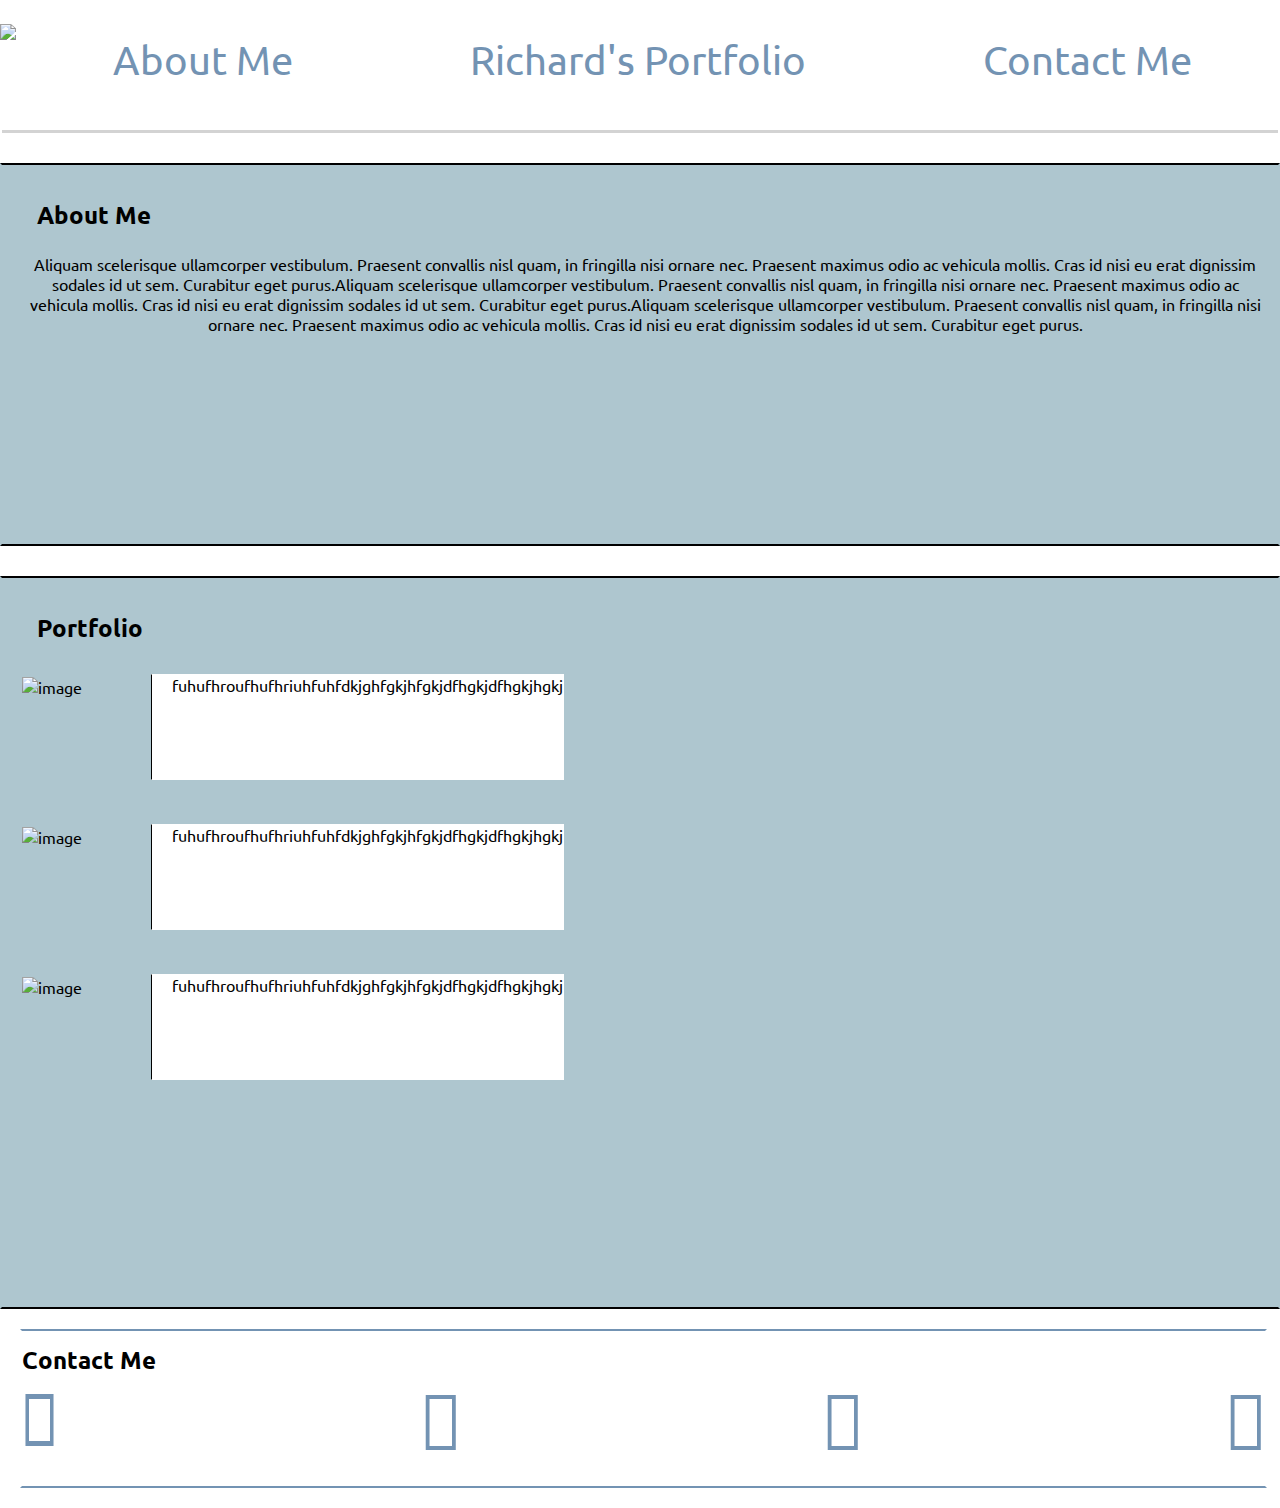
==== Portfolio2.html @ 53eed5e5 "Header changes" ====
<!DOCTYPE html>
<html lang="en">
  <head>
    <meta charset="utf-8">
	<meta name="viewport" content="width=device-width, initial-scale=1.0"> 
	<link rel="stylesheet" href="portfolio2.css" type="text/css">
	<link rel="preconnect" href="https://fonts.googleapis.com">
	<link rel="preconnect" href="https://fonts.gstatic.com" crossorigin>
	<link <link rel="preconnect" href="https://fonts.googleapis.com">
	<link rel="preconnect" href="https://fonts.gstatic.com" crossorigin>
	<link href="https://fonts.googleapis.com/css2?family=Ubuntu:wght@300;400;500;700&display=swap" rel="stylesheet">
	<script src="https://kit.fontawesome.com/2341878589.js" crossorigin="anonymous"></script>
	
    <title>Richard's Portfolio'</title>
  </head>

<body>

  <nav class= "container">
	  	<img src="https://images.pexels.com/photos/5044497/pexels-photo-5044497.jpeg?auto=compress&cs=tinysrgb&dpr=2&h=750&w=1260")>
	 <div class="links">
		  <a href="#about">About Me</a>
		  <a href="#portfolio">Richard's Portfolio</a>
		  <a href="#contact">Contact Me</a>
	  </div>
  </nav>
  
  

	 
<main>
	<div class="aboutme" id="about">
		
	  <h2>About Me</h2>
	  	
	 	<div>
	    	<p>Aliquam scelerisque ullamcorper vestibulum. Praesent convallis nisl quam, in fringilla nisi ornare nec. Praesent maximus odio ac vehicula mollis. Cras id nisi eu erat dignissim sodales id ut sem. Curabitur eget purus.Aliquam scelerisque ullamcorper vestibulum. Praesent convallis nisl quam, in fringilla nisi ornare nec. Praesent maximus odio ac vehicula mollis. Cras id nisi eu erat dignissim sodales id ut sem. Curabitur eget purus.Aliquam scelerisque ullamcorper vestibulum. Praesent convallis nisl quam, in fringilla nisi ornare nec. Praesent maximus odio ac vehicula mollis. Cras id nisi eu erat dignissim sodales id ut sem. Curabitur eget purus.
			</p>
		</div>
	 </div>
	 <div class="portfolio" id="portfolio">
		<h2>Portfolio</h2>
		   <div> 
 			   <img class="one" src=https://image.shutterstock.com/image-vector/ui-image-placeholder-wireframes-apps-260nw-1037719204.jpg alt="image">
			   <p> fuhufhroufhufhriuhfuhfdkjghfgkjhfgkjdfhgkjdfhgkjhgkj</p>
		   </div>   
		   <div> 
 			   <img class="two" src=https://image.shutterstock.com/image-vector/ui-image-placeholder-wireframes-apps-260nw-1037719204.jpg alt="image">
			   <p> fuhufhroufhufhriuhfuhfdkjghfgkjhfgkjdfhgkjdfhgkjhgkj</p>
		   </div>
		   <div> 
 			   <img class="three" src=https://image.shutterstock.com/image-vector/ui-image-placeholder-wireframes-apps-260nw-1037719204.jpg alt="image">
			   <p> fuhufhroufhufhriuhfuhfdkjghfgkjhfgkjdfhgkjdfhgkjhgkj</p>
		   </div>  
	 </div>
	 <div class="contactme" id="contact">
	    <h2>Contact Me</h2>
		  <div>
		     <i class="fa-brands fa-linkedin"></i>
			 <i class="fa-solid fa-envelope"></i>
			 <i class="fa-solid fa-phone"></i>
			 <i class="fa-brands fa-github"></i>
		  </div>
	  </div>
		
</main>
</body>
</html>
---- portfolio2.css ----
* {
    box-sizing: border-box;
	margin: 0;
	padding:0;
	font-family: ubuntu, sans-serif;
}

body {
    margin: 0;
    /*background-image: url("https://images.pexels.com/photos/5044497/pexels-photo-5044497.jpeg?auto=compress&cs=tinysrgb&dpr=2&h=750&w=1260");
    background-color: #cccccc;*/

   }
	
  div.links {
		border-bottom-style: solid;
		border-bottom-color: Lightgrey;
		list-style: none;
		margin: 0 2px;
		padding: 10px;
		display: flex;
		justify-content: space-around;
		  }
		
		
	.links a{
		display:inline;
		justify-content: space-between;
		color: #7393B3;
		line-height:1.5em;
		padding-left: 25px;
		text-decoration:none;
		height:90px;
		font-size: 40px;
		border-bottom-style: hidden;
		
	}
	
	button{
	    background-color: #fff;
	    color: #7393B3;
	    padding: 22px 27px;
	    text-align: center;
	    text-decoration: none;
	    font-size: 29px;
	    height: 11px;
	    width: 20px;
	    margin: 10px;
	    border-radius: 5px;
	}
	
	img{
	    max-height: 20%;
	    max-width: 100%;
		margin-bottom: -23px;
	    
	}
	
	div.aboutme {
	    border: 2px transparent solid;
	    background-color: #53DFD1;
	    border-top-color: black;
	    border-bottom-color: black;
	    background-color: #AEC6CF;
	    padding-bottom: 200px;
	    padding-top: 13px;
	    width: 100%;
	    margin: 30px 46px 10px 0px;
	    padding-top: 21px;
	}
		
	
	
	h2 {
	    padding: 13px 35px;
	}
	

	
	div.aboutme div {
		display:flex;
		justify-content:center;
		text-align:center;
		padding-left:10px;
	}
	
	div.aboutme p {
		margin:10px 10px 10px 10px;
		
		
	}
	
	
	div.portfolio {
	    border: 2px transparent solid;
	    background-color: #53DFD1;
	    border-top-color: black;
	    border-bottom-color: black;
	    background-color: #AEC6CF;
	    padding-bottom: 200px;
	    padding-top: 13px;
	    width: 100%;
	    margin: 30px 46px 10px 0px;
	    padding-top: 21px;
	}
	
	
	div.portfolio div {
		display:flex;
		justify-content:left;
		text-align:center;
		height:150px;
		
	}
	
	div.portfolio p {
	    color: black;
	    border: 1px transparent solid;
	    border-left-color: black;
	    background-color: white;
	    margin: 17px 27px 27px 49px;
	    padding-left: 20px;
	    display: inline;
	    padding-bottom: 14px;
		
	}
	
	img.one{
		margin: 20px 20px 20px 20px;
	}
	img.two{
		margin: 20px 20px 20px 20px;
	}
	img.three{
		margin: 20px 20px 20px 20px;
	}
	
	div.contactme {
		border:2px transparent solid;
		background-color:white;
		border-top-color:#7393B3;
		border-bottom-color:#7393B3;
		background-color:transparent;
		margin:20px;
		margin-right:1%;
		padding-bottom:20px;
		padding-top:13px;
	}
	
	
	
	
	div.contactme a {
		background-color:white;
		width:350px;
		text-decoration:none;
		display:inline;
		justify-content: space-between;
		color: #7393B3;
		line-height:1.5em;
		padding-left: 25px;
		text-decoration:none;
		height:90px;
		font-size: 40px;
		border-bottom-style: hidden;
	}
	
	.contactme h2{
		padding:0px;
	}
	
	.fa-linkedin:before {
	    content: "\f08c";
	 	color: #7393B3;
	    max-height:30px;
		font-size:70px;
	}
	
	
	.contactme div{
		display:flex;
		justify-content:space-between;
		
	}
	
	.fa-envelope:before {
	    content: "\f0e0";
		color: #7393B3;
		font-size: 75px;
	}

	.fa-phone:before {
	    content: "\f095";
		color: #7393B3;
		font-size:75px;
	}
	
	.fa-github:before {
	    content: "\f09b";
		color: #7393B3;
		font-size:75px;
	}
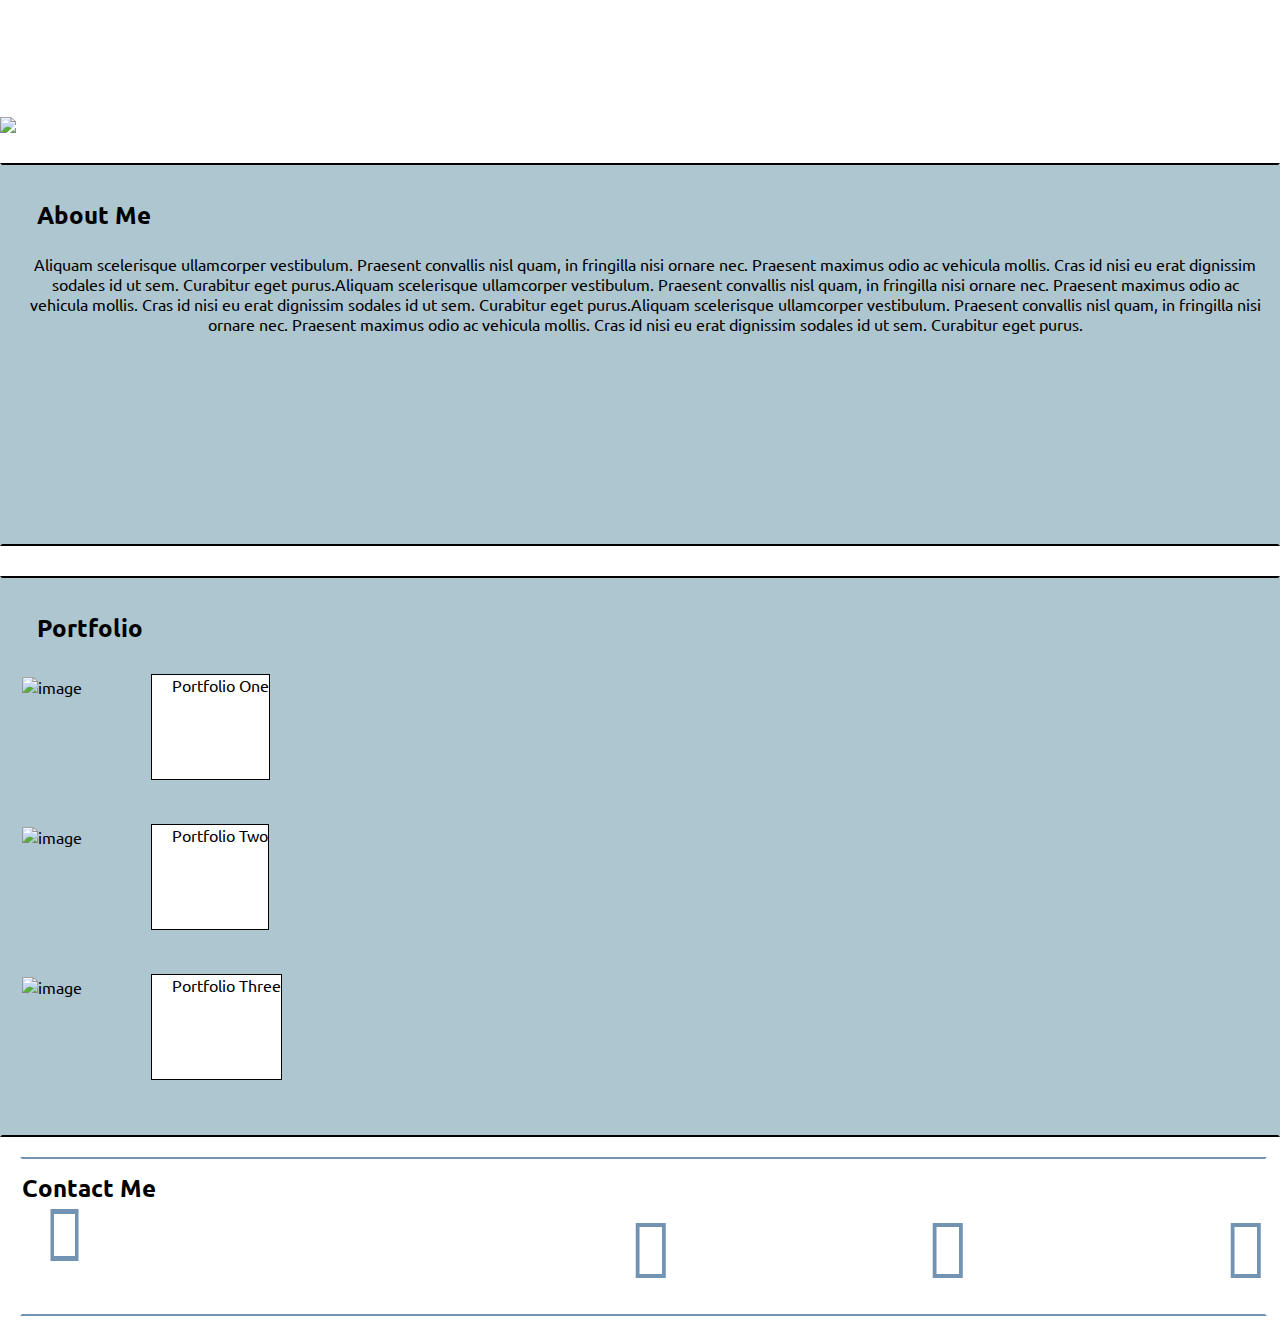
==== commit bd96d21d: "Latest Changes" ====
--- a/Portfolio2.html
+++ b/Portfolio2.html
@@ -31,38 +31,41 @@
 <main>
 	<div class="aboutme" id="about">
 		
-	  <h2>About Me</h2>
+	   <h2>About Me</h2>
 	  	
-	 	<div>
-	    	<p>Aliquam scelerisque ullamcorper vestibulum. Praesent convallis nisl quam, in fringilla nisi ornare nec. Praesent maximus odio ac vehicula mollis. Cras id nisi eu erat dignissim sodales id ut sem. Curabitur eget purus.Aliquam scelerisque ullamcorper vestibulum. Praesent convallis nisl quam, in fringilla nisi ornare nec. Praesent maximus odio ac vehicula mollis. Cras id nisi eu erat dignissim sodales id ut sem. Curabitur eget purus.Aliquam scelerisque ullamcorper vestibulum. Praesent convallis nisl quam, in fringilla nisi ornare nec. Praesent maximus odio ac vehicula mollis. Cras id nisi eu erat dignissim sodales id ut sem. Curabitur eget purus.
-			</p>
-		</div>
+	 	  <div>
+	    	 <p>Aliquam scelerisque ullamcorper vestibulum. Praesent convallis nisl quam, in fringilla nisi ornare nec. Praesent maximus odio ac vehicula mollis. Cras id nisi eu erat dignissim sodales id ut sem. Curabitur eget purus.Aliquam scelerisque ullamcorper vestibulum. Praesent convallis nisl quam, in fringilla nisi ornare nec. Praesent maximus odio ac vehicula mollis. Cras id nisi eu erat dignissim sodales id ut sem. Curabitur eget purus.Aliquam scelerisque ullamcorper vestibulum. Praesent convallis nisl quam, in fringilla nisi ornare nec. Praesent maximus odio ac vehicula mollis. Cras id nisi eu erat dignissim sodales id ut sem. Curabitur eget purus.
+			 </p>
+		 </div>
 	 </div>
 	 <div class="portfolio" id="portfolio">
 		<h2>Portfolio</h2>
 		   <div> 
  			   <img class="one" src=https://image.shutterstock.com/image-vector/ui-image-placeholder-wireframes-apps-260nw-1037719204.jpg alt="image">
-			   <p> fuhufhroufhufhriuhfuhfdkjghfgkjhfgkjdfhgkjdfhgkjhgkj</p>
+			   <p> Portfolio One</p>
 		   </div>   
 		   <div> 
  			   <img class="two" src=https://image.shutterstock.com/image-vector/ui-image-placeholder-wireframes-apps-260nw-1037719204.jpg alt="image">
-			   <p> fuhufhroufhufhriuhfuhfdkjghfgkjhfgkjdfhgkjdfhgkjhgkj</p>
+			   <p> Portfolio Two</p>
 		   </div>
 		   <div> 
  			   <img class="three" src=https://image.shutterstock.com/image-vector/ui-image-placeholder-wireframes-apps-260nw-1037719204.jpg alt="image">
-			   <p> fuhufhroufhufhriuhfuhfdkjghfgkjhfgkjdfhgkjdfhgkjhgkj</p>
+			   <p> Portfolio Three</p>
 		   </div>  
-	 </div>
+		   </div>
+ </main>
+ 
+ <footer>
 	 <div class="contactme" id="contact">
 	    <h2>Contact Me</h2>
 		  <div>
-		     <i class="fa-brands fa-linkedin"></i>
+		     <a href="www.linkedin.com/in/richardmeaduk"><i class="fa-brands 			 fa-linkedin"></i></a>
 			 <i class="fa-solid fa-envelope"></i>
 			 <i class="fa-solid fa-phone"></i>
 			 <i class="fa-brands fa-github"></i>
 		  </div>
 	  </div>
-		
-</main>
+</footer>
+	
 </body>
 </html>
--- a/portfolio2.css
+++ b/portfolio2.css
@@ -19,9 +19,12 @@
 		margin: 0 2px;
 		padding: 10px;
 		display: flex;
-		justify-content: space-around;
-		  }
-		
+		justify-content: space-evenly;
+		transform: translate(0%, -1132%);
+		width:100%;
+		
+		
+	 }
 		
 	.links a{
 		display:inline;
@@ -34,6 +37,15 @@
 		font-size: 40px;
 		border-bottom-style: hidden;
 		
+	}
+	
+	.links a:hover{
+		border:2px #0096FF solid;
+		border-radius:5px;
+	}
+	
+	.container {
+		padding-bottom:0px;
 	}
 	
 	button{
@@ -52,7 +64,7 @@
 	img{
 	    max-height: 20%;
 	    max-width: 100%;
-		margin-bottom: -23px;
+		margin-bottom:-116px;
 	    
 	}
 	
@@ -97,7 +109,7 @@
 	    border-top-color: black;
 	    border-bottom-color: black;
 	    background-color: #AEC6CF;
-	    padding-bottom: 200px;
+	    padding-bottom: 28px;
 	    padding-top: 13px;
 	    width: 100%;
 	    margin: 30px 46px 10px 0px;
@@ -115,7 +127,7 @@
 	
 	div.portfolio p {
 	    color: black;
-	    border: 1px transparent solid;
+	    border: 1px black solid;
 	    border-left-color: black;
 	    background-color: white;
 	    margin: 17px 27px 27px 49px;
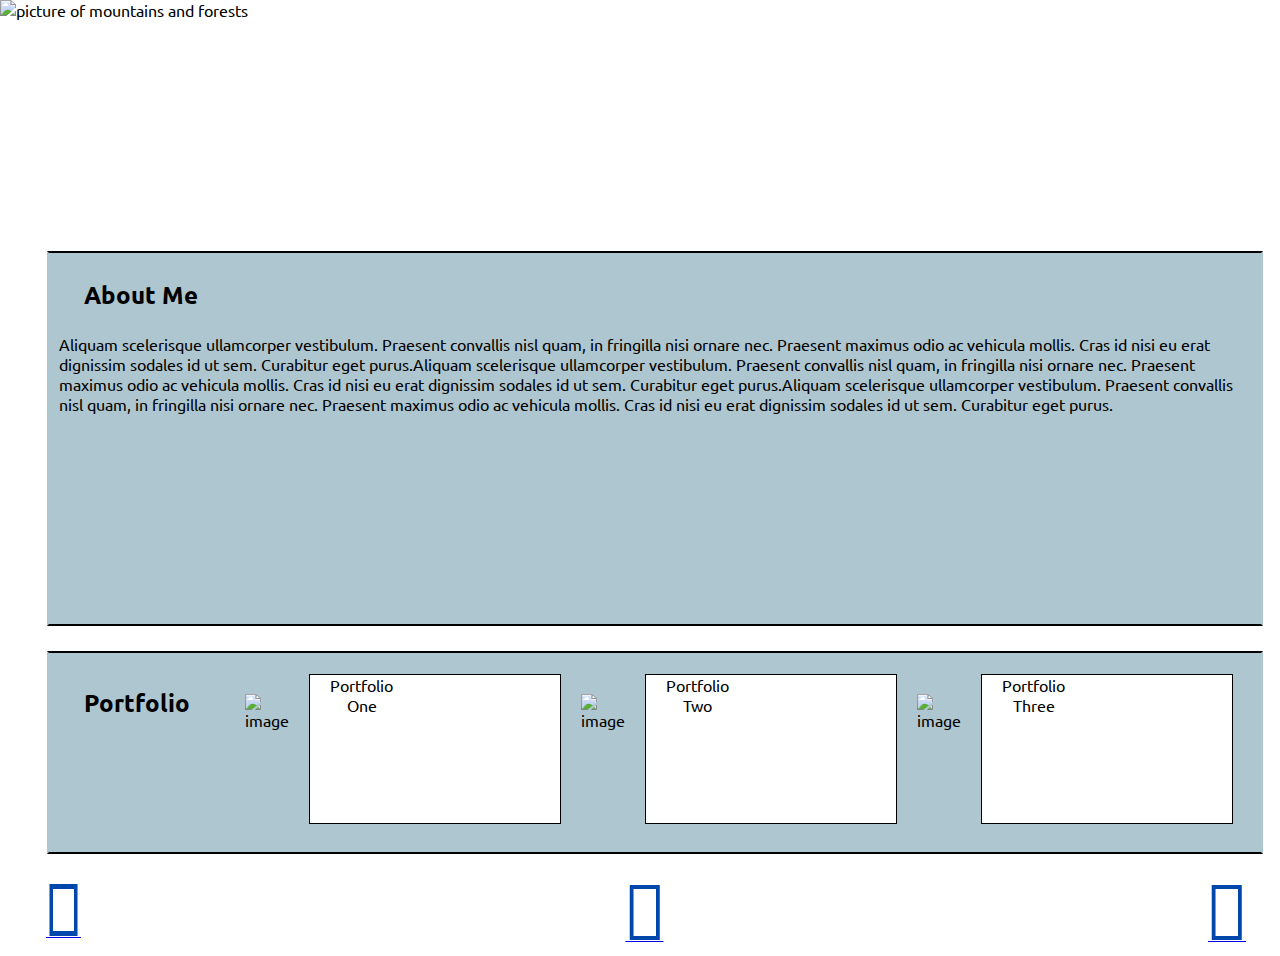
==== commit ac66f21b: "Sebs changes so far" ====
--- a/Portfolio2.html
+++ b/Portfolio2.html
@@ -15,34 +15,29 @@
   </head>
 
 <body>
-
-  <nav class= "container">
-	  	<img src="https://images.pexels.com/photos/5044497/pexels-photo-5044497.jpeg?auto=compress&cs=tinysrgb&dpr=2&h=750&w=1260")>
-	 <div class="links">
-		  <a href="#about">About Me</a>
-		  <a href="#portfolio">Richard's Portfolio</a>
-		  <a href="#contact">Contact Me</a>
-	  </div>
-  </nav>
+	<img src="https://images.pexels.com/photos/5044497/pexels-photo-5044497.jpeg?auto=compress&cs=tinysrgb&dpr=2&h=750&w=1260" alt="picture of mountains and forests">
+  	<nav class= "container">
+		<div class="links">
+    		<a href="#about">About Me</a>
+    		<a href="#portfolio">Richard's Portfolio</a>
+			<a href="#contact">Contact Me</a>
+		</div>
+    </nav>
   
   
 
 	 
 <main>
 	<div class="aboutme" id="about">
-		
-	   <h2>About Me</h2>
-	  	
-	 	  <div>
-	    	 <p>Aliquam scelerisque ullamcorper vestibulum. Praesent convallis nisl quam, in fringilla nisi ornare nec. Praesent maximus odio ac vehicula mollis. Cras id nisi eu erat dignissim sodales id ut sem. Curabitur eget purus.Aliquam scelerisque ullamcorper vestibulum. Praesent convallis nisl quam, in fringilla nisi ornare nec. Praesent maximus odio ac vehicula mollis. Cras id nisi eu erat dignissim sodales id ut sem. Curabitur eget purus.Aliquam scelerisque ullamcorper vestibulum. Praesent convallis nisl quam, in fringilla nisi ornare nec. Praesent maximus odio ac vehicula mollis. Cras id nisi eu erat dignissim sodales id ut sem. Curabitur eget purus.
-			 </p>
-		 </div>
-	 </div>
+		<h2>About Me</h2>
+	    <p>Aliquam scelerisque ullamcorper vestibulum. Praesent convallis nisl quam, in fringilla nisi ornare nec. Praesent maximus odio ac vehicula mollis. Cras id nisi eu erat dignissim sodales id ut sem. Curabitur eget purus.Aliquam scelerisque ullamcorper vestibulum. Praesent convallis nisl quam, in fringilla nisi ornare nec. Praesent maximus odio ac vehicula mollis. Cras id nisi eu erat dignissim sodales id ut sem. Curabitur eget purus.Aliquam scelerisque ullamcorper vestibulum. Praesent convallis nisl quam, in fringilla nisi ornare nec. Praesent maximus odio ac vehicula mollis. Cras id nisi eu erat dignissim sodales id ut sem. Curabitur eget purus.
+		</p>
+	</div>
 	 <div class="portfolio" id="portfolio">
-		<h2>Portfolio</h2>
-		   <div> 
- 			   <img class="one" src=https://image.shutterstock.com/image-vector/ui-image-placeholder-wireframes-apps-260nw-1037719204.jpg alt="image">
-			   <p> Portfolio One</p>
+	 	<h2>Portfolio</h2>
+			<div> 
+ 				<img class="one" src=https://image.shutterstock.com/image-vector/ui-image-placeholder-wireframes-apps-260nw-1037719204.jpg alt="image">
+			    <p> Portfolio One</p>
 		   </div>   
 		   <div> 
  			   <img class="two" src=https://image.shutterstock.com/image-vector/ui-image-placeholder-wireframes-apps-260nw-1037719204.jpg alt="image">
@@ -53,18 +48,15 @@
 			   <p> Portfolio Three</p>
 		   </div>  
 		   </div>
- </main>
+</main>
  
- <footer>
-	 <div class="contactme" id="contact">
-	    <h2>Contact Me</h2>
-		  <div>
-		     <a href="www.linkedin.com/in/richardmeaduk"><i class="fa-brands 			 fa-linkedin"></i></a>
-			 <i class="fa-solid fa-envelope"></i>
-			 <i class="fa-solid fa-phone"></i>
-			 <i class="fa-brands fa-github"></i>
-		  </div>
-	  </div>
+<footer class="contactme" id="contact">
+	<div>
+		<a href="https:www.linkedin.com/in/richardmeaduk"><i class="fa-brands fa-linkedin"></i></a>
+		<a href="mailto:richard.mead@hotmail.co.uk"><i class="fa-solid fa-envelope"></i></a>
+		<a href="https://github.com/Mead-y"><i class="fa-brands fa-github"></i></a>
+	</div>
+		
 </footer>
 	
 </body>
--- a/portfolio2.css
+++ b/portfolio2.css
@@ -1,52 +1,47 @@
 * {
     box-sizing: border-box;
 	margin: 0;
-	padding:0;
 	font-family: ubuntu, sans-serif;
 }
 
 body {
-    margin: 0;
+    margin:0px;
     /*background-image: url("https://images.pexels.com/photos/5044497/pexels-photo-5044497.jpeg?auto=compress&cs=tinysrgb&dpr=2&h=750&w=1260");
     background-color: #cccccc;*/
 
    }
 	
   div.links {
+	    background-color:transparent;
 		border-bottom-style: solid;
 		border-bottom-color: Lightgrey;
-		list-style: none;
-		margin: 0 2px;
 		padding: 10px;
 		display: flex;
 		justify-content: space-evenly;
 		transform: translate(0%, -1132%);
-		width:100%;
+		
+	
 		
 		
 	 }
 		
 	.links a{
 		display:inline;
-		justify-content: space-between;
 		color: #7393B3;
 		line-height:1.5em;
 		padding-left: 25px;
 		text-decoration:none;
 		height:90px;
 		font-size: 40px;
-		border-bottom-style: hidden;
+		
 		
 	}
 	
 	.links a:hover{
-		border:2px #0096FF solid;
-		border-radius:5px;
-	}
-	
-	.container {
-		padding-bottom:0px;
-	}
+		color:#0047AB;
+		
+	}
+	
 	
 	button{
 	    background-color: #fff;
@@ -61,11 +56,9 @@
 	    border-radius: 5px;
 	}
 	
-	img{
-	    max-height: 20%;
-	    max-width: 100%;
-		margin-bottom:-116px;
-	    
+	img {
+		max-height: 20%;
+		margin-bottom: -208px;
 	}
 	
 	div.aboutme {
@@ -76,9 +69,8 @@
 	    background-color: #AEC6CF;
 	    padding-bottom: 200px;
 	    padding-top: 13px;
-	    width: 100%;
-	    margin: 30px 46px 10px 0px;
-	    padding-top: 21px;
+	    width: 95%;
+		margin: 118px 49px 12px 47px;
 	}
 		
 	
@@ -94,6 +86,7 @@
 		justify-content:center;
 		text-align:center;
 		padding-left:10px;
+		
 	}
 	
 	div.aboutme p {
@@ -104,16 +97,19 @@
 	
 	
 	div.portfolio {
+	    display: flex;
 	    border: 2px transparent solid;
+		padding-right: 167px;
 	    background-color: #53DFD1;
 	    border-top-color: black;
 	    border-bottom-color: black;
 	    background-color: #AEC6CF;
 	    padding-bottom: 28px;
 	    padding-top: 13px;
-	    width: 100%;
-	    margin: 30px 46px 10px 0px;
+	    width: 95%;
+	    margin: 25px 49px 12px 47px;
 	    padding-top: 21px;
+	    place-content: space-between;
 	}
 	
 	
@@ -125,12 +121,13 @@
 		
 	}
 	
+	
 	div.portfolio p {
 	    color: black;
 	    border: 1px black solid;
 	    border-left-color: black;
 	    background-color: white;
-	    margin: 17px 27px 27px 49px;
+	    padding-right: 167px;
 	    padding-left: 20px;
 	    display: inline;
 	    padding-bottom: 14px;
@@ -139,12 +136,16 @@
 	
 	img.one{
 		margin: 20px 20px 20px 20px;
+		max-height:100px;
+		
 	}
 	img.two{
 		margin: 20px 20px 20px 20px;
+		max-height:100px;
 	}
 	img.three{
 		margin: 20px 20px 20px 20px;
+		max-height:100px;
 	}
 	
 	div.contactme {
@@ -164,7 +165,6 @@
 	
 	div.contactme a {
 		background-color:white;
-		width:350px;
 		text-decoration:none;
 		display:inline;
 		justify-content: space-between;
@@ -179,14 +179,18 @@
 	
 	.contactme h2{
 		padding:0px;
+		
 	}
 	
 	.fa-linkedin:before {
 	    content: "\f08c";
-	 	color: #7393B3;
+	 	color:#0047AB;
 	    max-height:30px;
 		font-size:70px;
-	}
+		padding-left: 46px;
+	}
+	
+	
 	
 	
 	.contactme div{
@@ -197,18 +201,21 @@
 	
 	.fa-envelope:before {
 	    content: "\f0e0";
-		color: #7393B3;
+		color: #0047AB;
 		font-size: 75px;
 	}
 
-	.fa-phone:before {
-	    content: "\f095";
-		color: #7393B3;
-		font-size:75px;
-	}
 	
 	.fa-github:before {
 	    content: "\f09b";
-		color: #7393B3;
+		color: #0047AB;
 		font-size:75px;
+		padding-right: 34px;
+	}
+	
+	@media screen and (max-width:500px) {
+	img {
+	width:50%;
+	resize:50%;
+	
 	}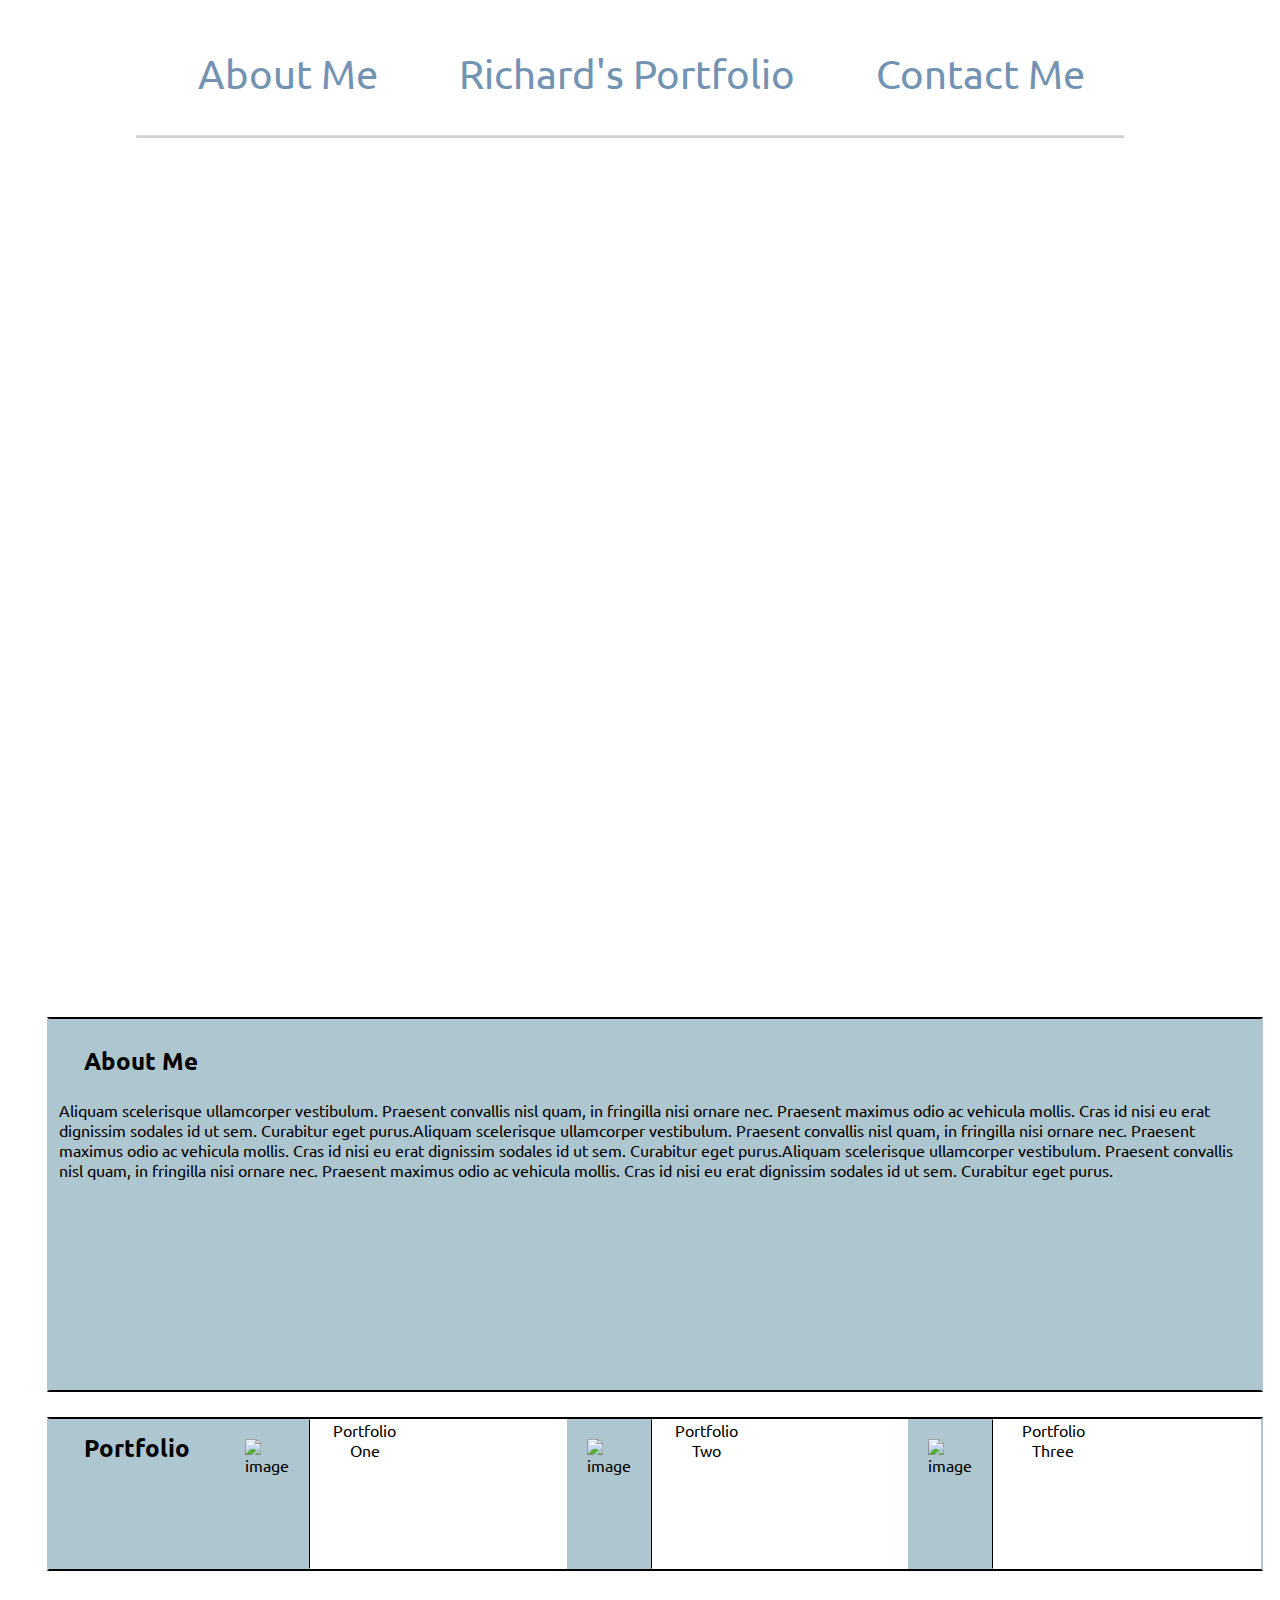
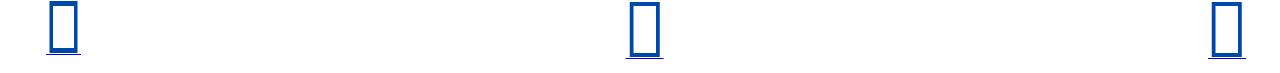
==== commit 553b35f3: "sebs final changes" ====
--- a/Portfolio2.html
+++ b/Portfolio2.html
@@ -15,14 +15,16 @@
   </head>
 
 <body>
-	<img src="https://images.pexels.com/photos/5044497/pexels-photo-5044497.jpeg?auto=compress&cs=tinysrgb&dpr=2&h=750&w=1260" alt="picture of mountains and forests">
-  	<nav class= "container">
+	<!--<img src="https://images.pexels.com/photos/5044497/pexels-photo-5044497.jpeg?auto=compress&cs=tinysrgb&dpr=2&h=750&w=1260" alt="picture of mountains and forests"><-->
+  <header>
+  	 <nav class= "container">
 		<div class="links">
     		<a href="#about">About Me</a>
     		<a href="#portfolio">Richard's Portfolio</a>
 			<a href="#contact">Contact Me</a>
 		</div>
     </nav>
+  </header>
   
   
 
--- a/portfolio2.css
+++ b/portfolio2.css
@@ -17,8 +17,8 @@
 		border-bottom-color: Lightgrey;
 		padding: 10px;
 		display: flex;
-		justify-content: space-evenly;
-		transform: translate(0%, -1132%);
+		transform: translate(-1%, -591%);
+		
 		
 	
 		
@@ -29,7 +29,7 @@
 		display:inline;
 		color: #7393B3;
 		line-height:1.5em;
-		padding-left: 25px;
+		padding: 9px 29px 24px 52px;
 		text-decoration:none;
 		height:90px;
 		font-size: 40px;
@@ -56,21 +56,29 @@
 	    border-radius: 5px;
 	}
 	
-	img {
+	/*img {
 		max-height: 20%;
 		margin-bottom: -208px;
+	}*/
+		
+	nav.container {
+	    background-image: url("https://images.pexels.com/photos/5044497/pexels-photo-5044497.jpeg?auto=compress&cs=tinysrgb&dpr=2&h=750&w=1260");
+		display: flex;
+		padding-top: 693px;
+		padding-bottom: 188px;
+		justify-content:space-evenly;
 	}
+	
 	
 	div.aboutme {
 	    border: 2px transparent solid;
-	    background-color: #53DFD1;
 	    border-top-color: black;
 	    border-bottom-color: black;
 	    background-color: #AEC6CF;
 	    padding-bottom: 200px;
 	    padding-top: 13px;
 	    width: 95%;
-		margin: 118px 49px 12px 47px;
+		margin: 23px 49px 12px 47px;
 	}
 		
 	
@@ -82,15 +90,13 @@
 
 	
 	div.aboutme div {
-		display:flex;
-		justify-content:center;
 		text-align:center;
 		padding-left:10px;
 		
 	}
 	
 	div.aboutme p {
-		margin:10px 10px 10px 10px;
+		margin:10px;
 		
 		
 	}
@@ -99,17 +105,14 @@
 	div.portfolio {
 	    display: flex;
 	    border: 2px transparent solid;
-		padding-right: 167px;
+		padding-top: 21px 167px 28px 0;
 	    background-color: #53DFD1;
 	    border-top-color: black;
 	    border-bottom-color: black;
 	    background-color: #AEC6CF;
-	    padding-bottom: 28px;
-	    padding-top: 13px;
 	    width: 95%;
 	    margin: 25px 49px 12px 47px;
-	    padding-top: 21px;
-	    place-content: space-between;
+	    justify-content: space-between;
 	}
 	
 	
@@ -123,13 +126,11 @@
 	
 	
 	div.portfolio p {
-	    color: black;
-	    border: 1px black solid;
+	    border: 1px transparent solid;
 	    border-left-color: black;
 	    background-color: white;
 	    padding-right: 167px;
 	    padding-left: 20px;
-	    display: inline;
 	    padding-bottom: 14px;
 		
 	}
@@ -147,36 +148,7 @@
 		margin: 20px 20px 20px 20px;
 		max-height:100px;
 	}
-	
-	div.contactme {
-		border:2px transparent solid;
-		background-color:white;
-		border-top-color:#7393B3;
-		border-bottom-color:#7393B3;
-		background-color:transparent;
-		margin:20px;
-		margin-right:1%;
-		padding-bottom:20px;
-		padding-top:13px;
-	}
-	
-	
-	
-	
-	div.contactme a {
-		background-color:white;
-		text-decoration:none;
-		display:inline;
-		justify-content: space-between;
-		color: #7393B3;
-		line-height:1.5em;
-		padding-left: 25px;
-		text-decoration:none;
-		height:90px;
-		font-size: 40px;
-		border-bottom-style: hidden;
-	}
-	
+
 	.contactme h2{
 		padding:0px;
 		
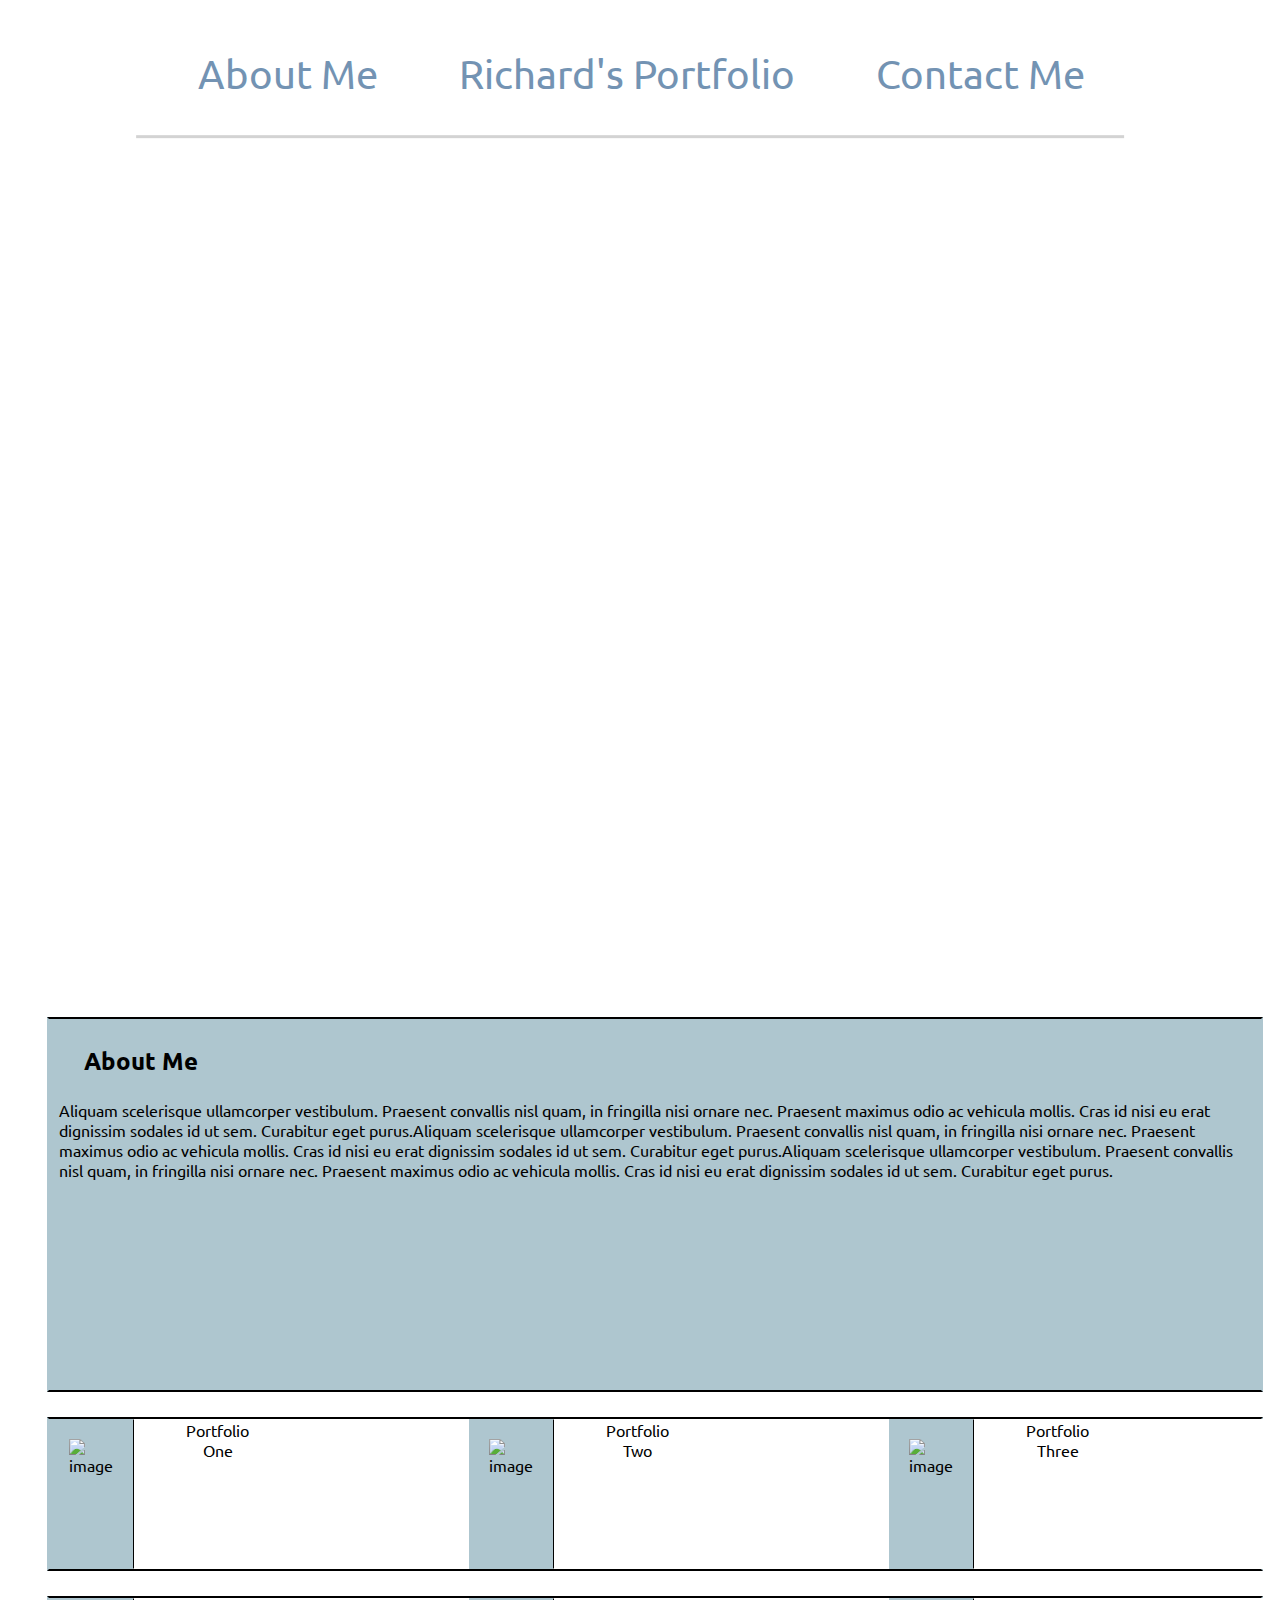
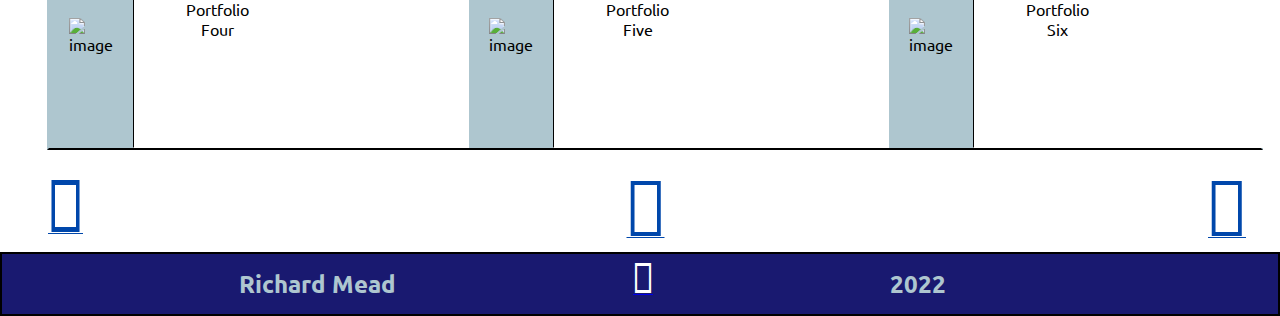
==== commit da4b06a1: "Sebs changes" ====
--- a/Portfolio2.html
+++ b/Portfolio2.html
@@ -36,30 +36,54 @@
 		</p>
 	</div>
 	 <div class="portfolio" id="portfolio">
-	 	<h2>Portfolio</h2>
-			<div> 
- 				<img class="one" src=https://image.shutterstock.com/image-vector/ui-image-placeholder-wireframes-apps-260nw-1037719204.jpg alt="image">
-			    <p> Portfolio One</p>
-		   </div>   
-		   <div> 
- 			   <img class="two" src=https://image.shutterstock.com/image-vector/ui-image-placeholder-wireframes-apps-260nw-1037719204.jpg alt="image">
-			   <p> Portfolio Two</p>
-		   </div>
-		   <div> 
- 			   <img class="three" src=https://image.shutterstock.com/image-vector/ui-image-placeholder-wireframes-apps-260nw-1037719204.jpg alt="image">
-			   <p> Portfolio Three</p>
-		   </div>  
-		   </div>
+		 <div> 
+ 		 	<img class="one" src=https://image.shutterstock.com/image-vector/ui-image-placeholder-wireframes-apps-260nw-1037719204.jpg alt="image">
+			<p> Portfolio One</p>
+		 </div>   
+		 <div> 
+ 	     	<img class="one" src=https://image.shutterstock.com/image-vector/ui-image-placeholder-wireframes-apps-260nw-1037719204.jpg alt="image">
+			<p> Portfolio Two</p>
+		 </div>
+		 <div> 
+ 		 	<img class="one" src=https://image.shutterstock.com/image-vector/ui-image-placeholder-wireframes-apps-260nw-1037719204.jpg alt="image">
+			<p> Portfolio Three</p>
+		 </div>  
+		 </div>
+	 <div class="portfolio">
+	 	<div> 
+ 			<img class="one" src=https://image.shutterstock.com/image-vector/ui-image-placeholder-wireframes-apps-260nw-1037719204.jpg alt="image">
+			<p> Portfolio Four</p>
+		</div>   
+		<div> 
+ 			<img class="one" src=https://image.shutterstock.com/image-vector/ui-image-placeholder-wireframes-apps-260nw-1037719204.jpg alt="image">
+			<p> Portfolio Five</p>
+		 </div>
+		 <div> 
+ 	     	<img class="one" src=https://image.shutterstock.com/image-vector/ui-image-placeholder-wireframes-apps-260nw-1037719204.jpg alt="image">
+			<p> Portfolio Six</p>
+		  </div>  
+		  </div>
 </main>
  
-<footer class="contactme" id="contact">
-	<div>
+<div class="contactme" id="contact">
+	<div class="logos">
 		<a href="https:www.linkedin.com/in/richardmeaduk"><i class="fa-brands fa-linkedin"></i></a>
 		<a href="mailto:richard.mead@hotmail.co.uk"><i class="fa-solid fa-envelope"></i></a>
 		<a href="https://github.com/Mead-y"><i class="fa-brands fa-github"></i></a>
 	</div>
-		
-</footer>
+</div>
+
+<footer>
+	<div>
+		<h2>Richard Mead</h2>
+	</div>
+	<div>
+		<a href="#top"><i class="fa-solid fa-angle-up"></i></a>
+    </div>
+	<div class="year">
+		<h2>2022</h2>
+	</div>
+	</div>
 	
 </body>
 </html>
--- a/portfolio2.css
+++ b/portfolio2.css
@@ -103,9 +103,9 @@
 	
 	
 	div.portfolio {
-	    display: flex;
+	    display: grid;
+		grid-template-columns:1fr 1fr 1fr;
 	    border: 2px transparent solid;
-		padding-top: 21px 167px 28px 0;
 	    background-color: #53DFD1;
 	    border-top-color: black;
 	    border-bottom-color: black;
@@ -129,23 +129,11 @@
 	    border: 1px transparent solid;
 	    border-left-color: black;
 	    background-color: white;
-	    padding-right: 167px;
-	    padding-left: 20px;
-	    padding-bottom: 14px;
-		
+	    padding: 0 219px 14px 52px;
 	}
 	
 	img.one{
-		margin: 20px 20px 20px 20px;
-		max-height:100px;
-		
-	}
-	img.two{
-		margin: 20px 20px 20px 20px;
-		max-height:100px;
-	}
-	img.three{
-		margin: 20px 20px 20px 20px;
+		margin: 20px;
 		max-height:100px;
 	}
 
@@ -153,17 +141,6 @@
 		padding:0px;
 		
 	}
-	
-	.fa-linkedin:before {
-	    content: "\f08c";
-	 	color:#0047AB;
-	    max-height:30px;
-		font-size:70px;
-		padding-left: 46px;
-	}
-	
-	
-	
 	
 	.contactme div{
 		display:flex;
@@ -171,19 +148,54 @@
 		
 	}
 	
+	
+	.logos a{
+		color:#0047AB;
+		
+	}
+	
+	.fa-linkedin:before {
+	    content: "\f08c";
+	    max-height:30px;
+		font-size:70px;
+	}
+	
 	.fa-envelope:before {
 	    content: "\f0e0";
-		color: #0047AB;
 		font-size: 75px;
 	}
 
-	
 	.fa-github:before {
 	    content: "\f09b";
-		color: #0047AB;
 		font-size:75px;
 		padding-right: 34px;
 	}
+	
+    footer {
+		display:flex;
+		border:2px black solid;
+		background-color:#191970;
+		justify-content:space-evenly;
+		padding-right:95px;
+		
+	}
+	
+	div.logos {
+       padding: 0px 0px 0px 48px;
+	}
+	
+	footer h2{
+		color:#AEC6CF;
+		padding: 14px 43px;
+	}
+	
+	.fa-angle-up:before {
+	    content: "\f106";
+		color:white;
+		font-size: 40px;
+	}
+
+	
 	
 	@media screen and (max-width:500px) {
 	img {
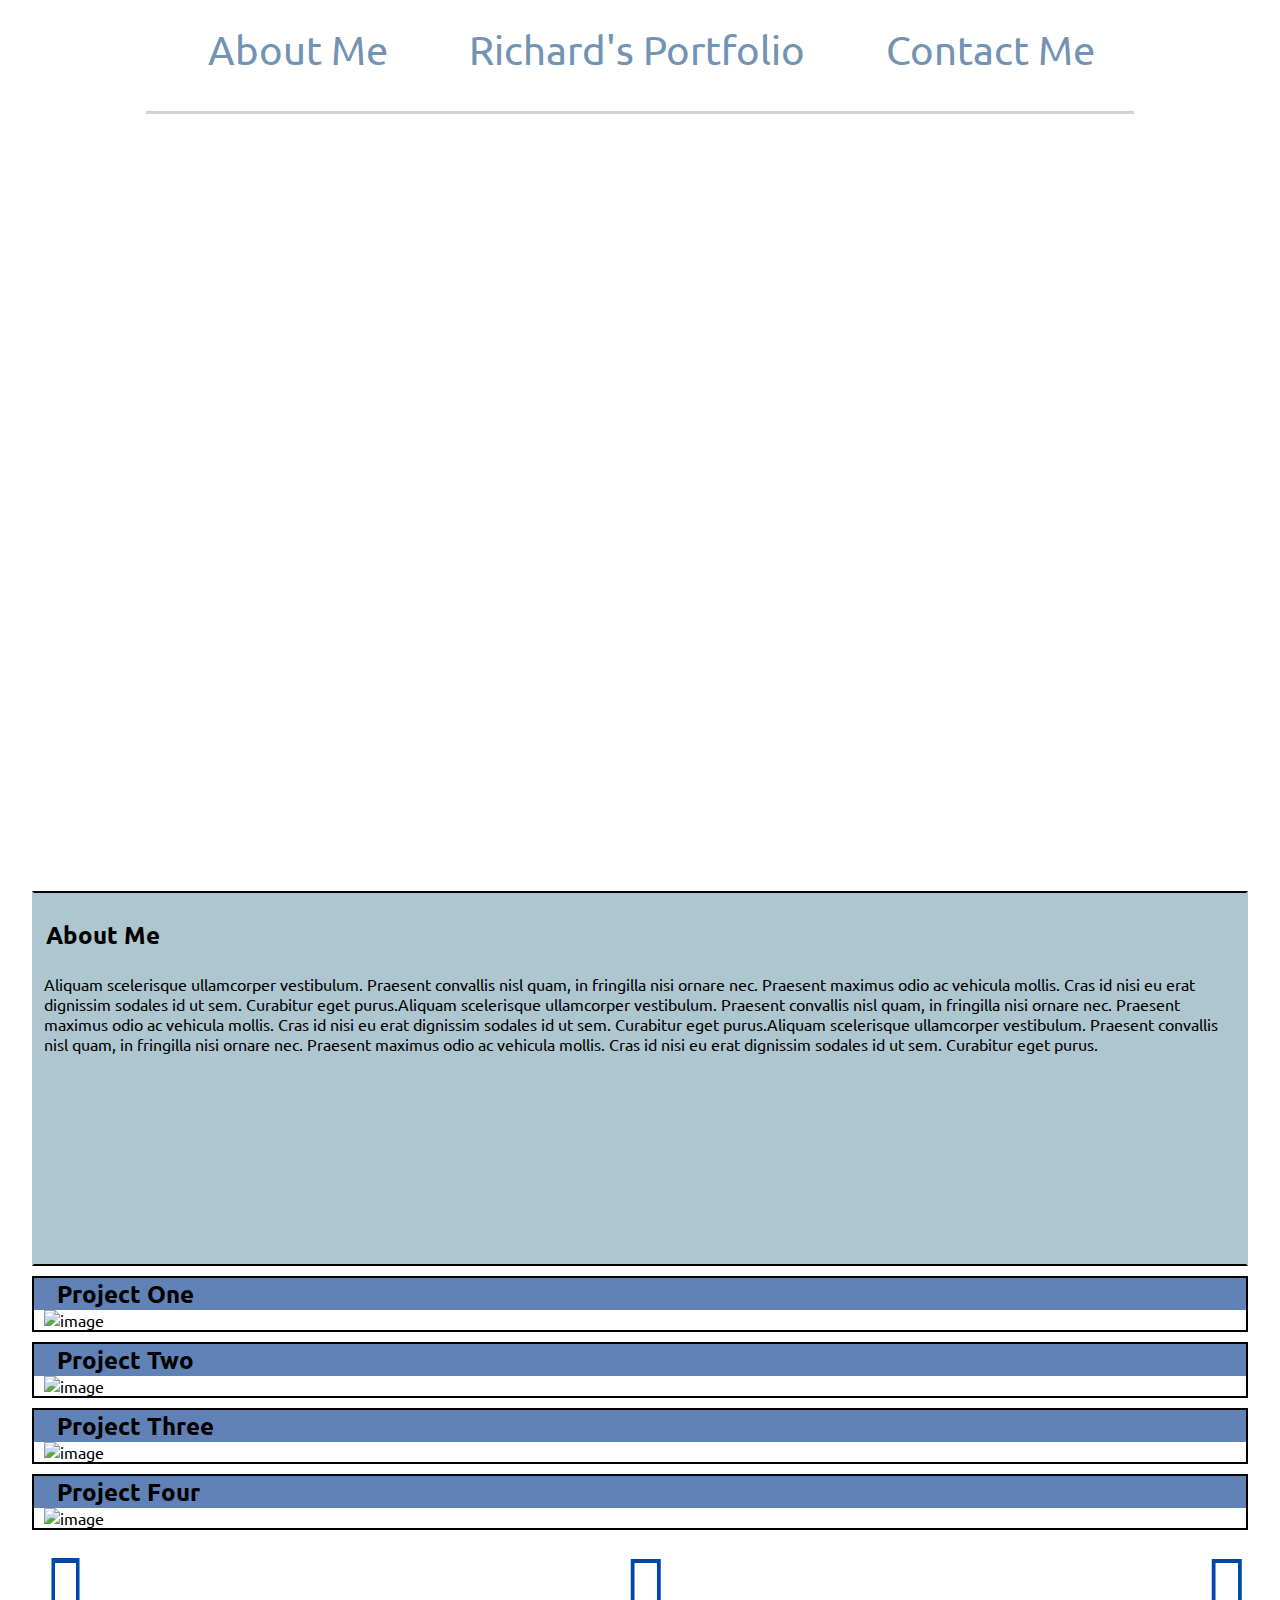
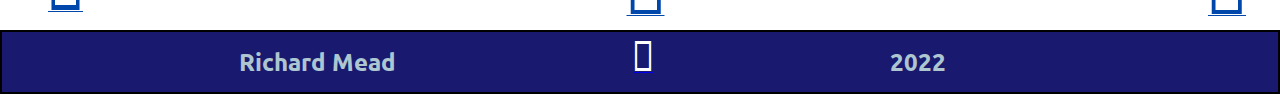
==== commit 693b11f2: "changes and responsiveness" ====
--- a/Portfolio2.html
+++ b/Portfolio2.html
@@ -15,7 +15,6 @@
   </head>
 
 <body>
-	<!--<img src="https://images.pexels.com/photos/5044497/pexels-photo-5044497.jpeg?auto=compress&cs=tinysrgb&dpr=2&h=750&w=1260" alt="picture of mountains and forests"><-->
   <header>
   	 <nav class= "container">
 		<div class="links">
@@ -35,36 +34,40 @@
 	    <p>Aliquam scelerisque ullamcorper vestibulum. Praesent convallis nisl quam, in fringilla nisi ornare nec. Praesent maximus odio ac vehicula mollis. Cras id nisi eu erat dignissim sodales id ut sem. Curabitur eget purus.Aliquam scelerisque ullamcorper vestibulum. Praesent convallis nisl quam, in fringilla nisi ornare nec. Praesent maximus odio ac vehicula mollis. Cras id nisi eu erat dignissim sodales id ut sem. Curabitur eget purus.Aliquam scelerisque ullamcorper vestibulum. Praesent convallis nisl quam, in fringilla nisi ornare nec. Praesent maximus odio ac vehicula mollis. Cras id nisi eu erat dignissim sodales id ut sem. Curabitur eget purus.
 		</p>
 	</div>
-	 <div class="portfolio" id="portfolio">
-		 <div> 
- 		 	<img class="one" src=https://image.shutterstock.com/image-vector/ui-image-placeholder-wireframes-apps-260nw-1037719204.jpg alt="image">
-			<p> Portfolio One</p>
-		 </div>   
-		 <div> 
- 	     	<img class="one" src=https://image.shutterstock.com/image-vector/ui-image-placeholder-wireframes-apps-260nw-1037719204.jpg alt="image">
-			<p> Portfolio Two</p>
-		 </div>
-		 <div> 
- 		 	<img class="one" src=https://image.shutterstock.com/image-vector/ui-image-placeholder-wireframes-apps-260nw-1037719204.jpg alt="image">
-			<p> Portfolio Three</p>
-		 </div>  
-		 </div>
-	 <div class="portfolio">
-	 	<div> 
- 			<img class="one" src=https://image.shutterstock.com/image-vector/ui-image-placeholder-wireframes-apps-260nw-1037719204.jpg alt="image">
-			<p> Portfolio Four</p>
-		</div>   
-		<div> 
- 			<img class="one" src=https://image.shutterstock.com/image-vector/ui-image-placeholder-wireframes-apps-260nw-1037719204.jpg alt="image">
-			<p> Portfolio Five</p>
-		 </div>
-		 <div> 
- 	     	<img class="one" src=https://image.shutterstock.com/image-vector/ui-image-placeholder-wireframes-apps-260nw-1037719204.jpg alt="image">
-			<p> Portfolio Six</p>
-		  </div>  
-		  </div>
+	 
 </main>
+	<div class=portfolio id="portfolio">
+		<h2>Project One</h2>
+	<div>
+		<img class="one"src=https://image.shutterstock.com/image-vector/ui-image-placeholder-wireframes-apps-260nw-1037719204.jpg alt="image">
+	</div>
+	</div>
+
+	<div class=portfolio>
+		<h2>Project Two</h2>
+	<div>
+		<img class="one"src=https://image.shutterstock.com/image-vector/ui-image-placeholder-wireframes-apps-260nw-1037719204.jpg alt="image">
+	</div>
+	</div>
  
+ 	<div class=portfolio>
+ 		<h2>Project Three</h2>
+ 		<div>
+		<img class="one"src=https://image.shutterstock.com/image-vector/ui-image-placeholder-wireframes-apps-260nw-1037719204.jpg alt="image">
+ 	</div>
+ 	</div>
+ 
+ 	<div class=portfolio>
+ 		<h2>Project Four</h2>
+ 	<div>
+		<img class="one"src=https://image.shutterstock.com/image-vector/ui-image-placeholder-wireframes-apps-260nw-1037719204.jpg alt="image">
+ 	</div>
+ 	</div>
+
+
+
+
+
 <div class="contactme" id="contact">
 	<div class="logos">
 		<a href="https:www.linkedin.com/in/richardmeaduk"><i class="fa-brands fa-linkedin"></i></a>
@@ -83,7 +86,7 @@
 	<div class="year">
 		<h2>2022</h2>
 	</div>
-	</div>
+</footer>
 	
 </body>
 </html>
--- a/portfolio2.css
+++ b/portfolio2.css
@@ -1,4 +1,5 @@
 * {
+	scroll-behavior: smooth;
     box-sizing: border-box;
 	margin: 0;
 	font-family: ubuntu, sans-serif;
@@ -6,9 +7,6 @@
 
 body {
     margin:0px;
-    /*background-image: url("https://images.pexels.com/photos/5044497/pexels-photo-5044497.jpeg?auto=compress&cs=tinysrgb&dpr=2&h=750&w=1260");
-    background-color: #cccccc;*/
-
    }
 	
   div.links {
@@ -17,7 +15,9 @@
 		border-bottom-color: Lightgrey;
 		padding: 10px;
 		display: flex;
-		transform: translate(-1%, -591%);
+
+		position: absolute;
+		top: 1px;
 		
 		
 	
@@ -56,17 +56,13 @@
 	    border-radius: 5px;
 	}
 	
-	/*img {
-		max-height: 20%;
-		margin-bottom: -208px;
-	}*/
-		
 	nav.container {
 	    background-image: url("https://images.pexels.com/photos/5044497/pexels-photo-5044497.jpeg?auto=compress&cs=tinysrgb&dpr=2&h=750&w=1260");
 		display: flex;
 		padding-top: 693px;
 		padding-bottom: 188px;
 		justify-content:space-evenly;
+		position: relative;
 	}
 	
 	
@@ -78,13 +74,13 @@
 	    padding-bottom: 200px;
 	    padding-top: 13px;
 	    width: 95%;
-		margin: 23px 49px 12px 47px;
+		margin: 10px auto;
 	}
 		
 	
 	
 	h2 {
-	    padding: 13px 35px;
+	    padding: 13px 12px;
 	}
 	
 
@@ -97,46 +93,36 @@
 	
 	div.aboutme p {
 		margin:10px;
-		
-		
 	}
 	
-	
-	div.portfolio {
-	    display: grid;
-		grid-template-columns:1fr 1fr 1fr;
-	    border: 2px transparent solid;
-	    background-color: #53DFD1;
-	    border-top-color: black;
-	    border-bottom-color: black;
-	    background-color: #AEC6CF;
-	    width: 95%;
-	    margin: 25px 49px 12px 47px;
-	    justify-content: space-between;
+	.portfolio {
+		display:grid;
+		border:2px black solid;
+		width: 95%;
+		margin: 10px auto;
+		background-color:white;
 	}
 	
+	.portfolio h2 {
+		padding: 0 23px;
+		background-color:#6082B6;
+	}
+	
+	.portfolio img{
+	}
 	
 	div.portfolio div {
-		display:flex;
-		justify-content:left;
-		text-align:center;
-		height:150px;
 		
+		text-align:left;
+		padding-left:10px;
 	}
 	
-	
 	div.portfolio p {
-	    border: 1px transparent solid;
-	    border-left-color: black;
-	    background-color: white;
-	    padding: 0 219px 14px 52px;
+		display:inline;
+		text-align:left;
+		padding-left:10px;
 	}
 	
-	img.one{
-		margin: 20px;
-		max-height:100px;
-	}
-
 	.contactme h2{
 		padding:0px;
 		
@@ -197,9 +183,17 @@
 
 	
 	
-	@media screen and (max-width:500px) {
-	img {
-	width:50%;
-	resize:50%;
+@media screen and (max-width:990px) {
+	.links a {
+		height: 120px;
+	}
+	div.links {
+		width: 100%;
+		flex-direction: column;
+	}
 	
-	}+	div.links a{
+		color:black;
+	}
+	
+	
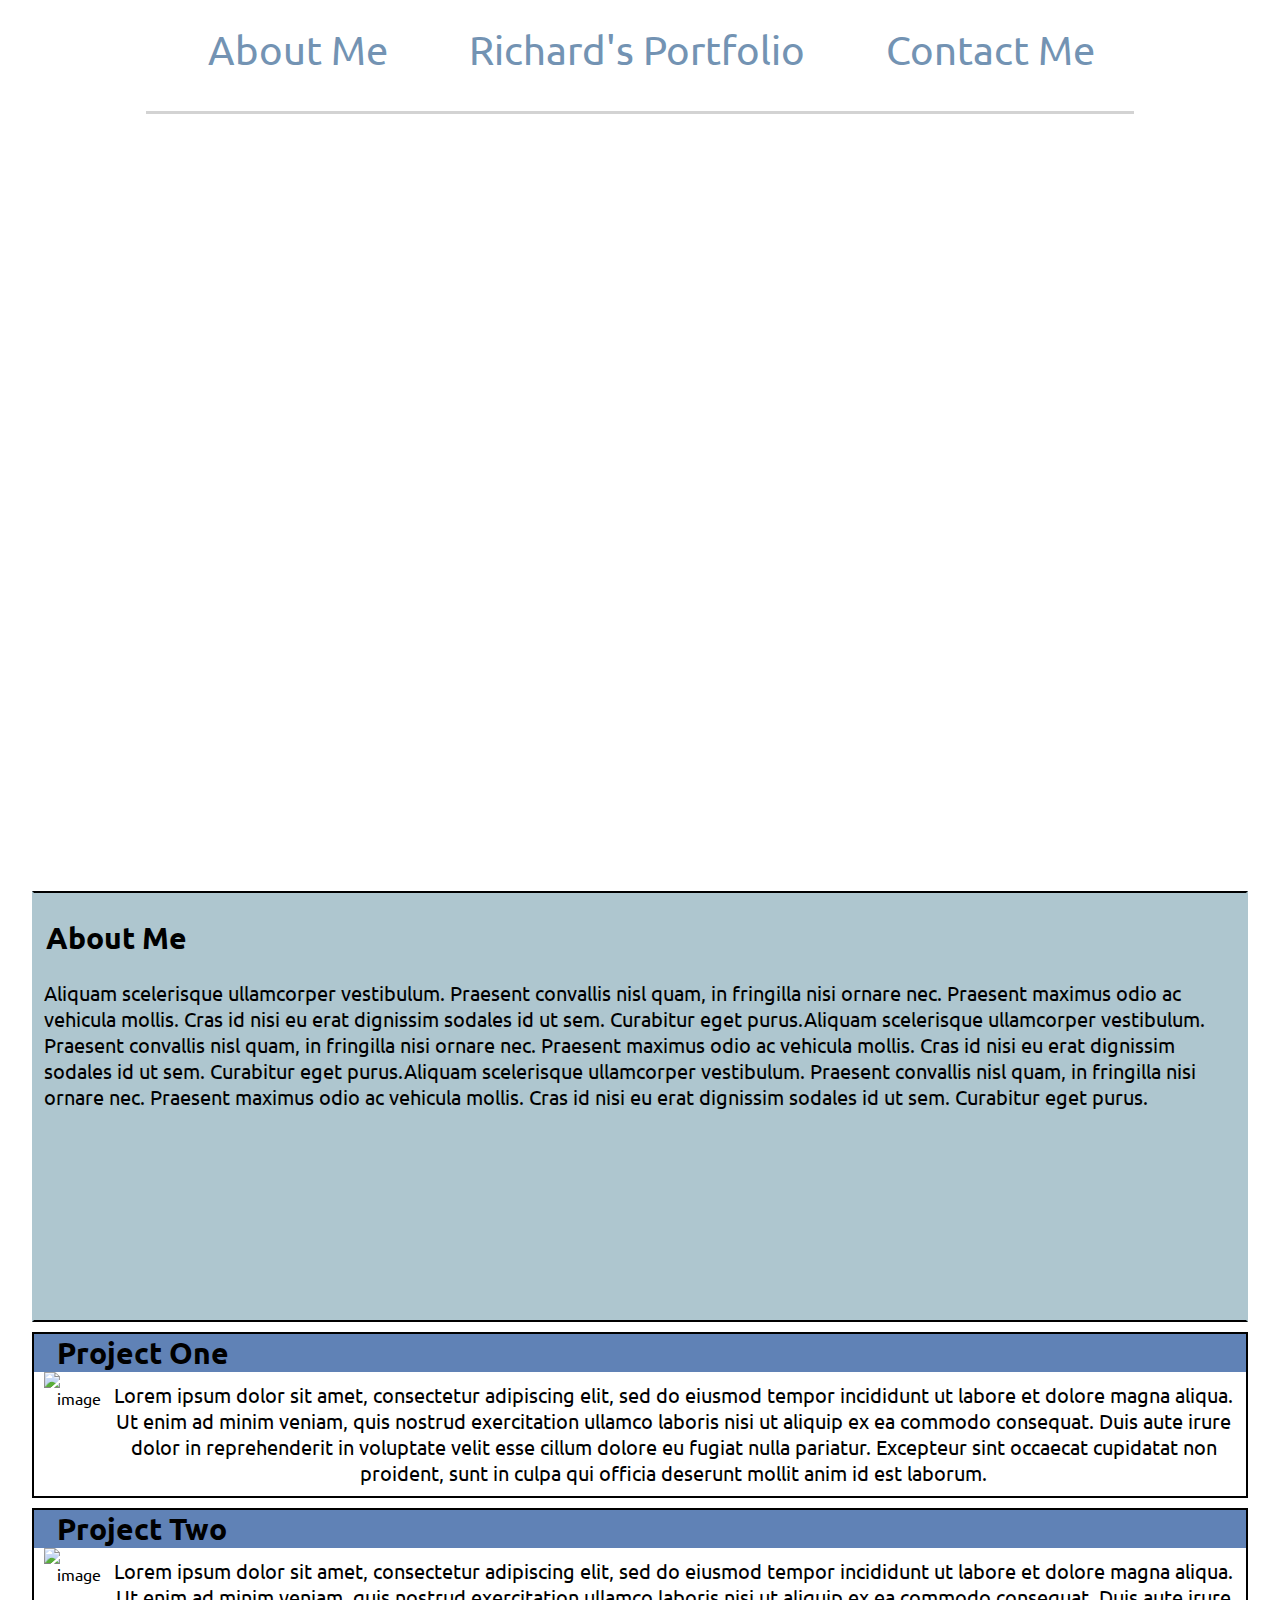
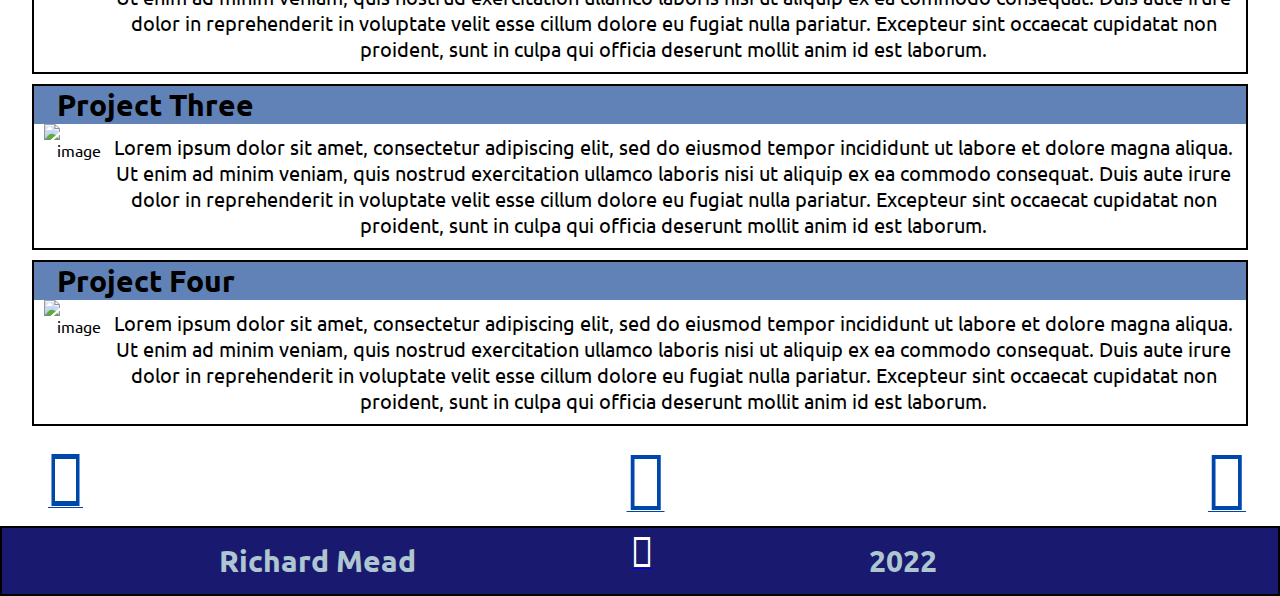
==== commit 080490c8: "Ash review" ====
--- a/Portfolio2.html
+++ b/Portfolio2.html
@@ -38,8 +38,10 @@
 </main>
 	<div class=portfolio id="portfolio">
 		<h2>Project One</h2>
-	<div>
+	<div>	
 		<img class="one"src=https://image.shutterstock.com/image-vector/ui-image-placeholder-wireframes-apps-260nw-1037719204.jpg alt="image">
+		<p>Lorem ipsum dolor sit amet, consectetur adipiscing elit, sed do eiusmod tempor incididunt ut labore et dolore magna aliqua. Ut enim ad minim veniam, quis nostrud exercitation ullamco laboris nisi ut aliquip ex ea commodo consequat. Duis aute irure dolor in reprehenderit in voluptate velit esse cillum dolore eu fugiat nulla pariatur. Excepteur sint occaecat cupidatat non proident, sunt in culpa qui officia deserunt mollit anim id est laborum.
+		</p>
 	</div>
 	</div>
 
@@ -47,26 +49,28 @@
 		<h2>Project Two</h2>
 	<div>
 		<img class="one"src=https://image.shutterstock.com/image-vector/ui-image-placeholder-wireframes-apps-260nw-1037719204.jpg alt="image">
+		<p>Lorem ipsum dolor sit amet, consectetur adipiscing elit, sed do eiusmod tempor incididunt ut labore et dolore magna aliqua. Ut enim ad minim veniam, quis nostrud exercitation ullamco laboris nisi ut aliquip ex ea commodo consequat. Duis aute irure dolor in reprehenderit in voluptate velit esse cillum dolore eu fugiat nulla pariatur. Excepteur sint occaecat cupidatat non proident, sunt in culpa qui officia deserunt mollit anim id est laborum.
+		</p>
 	</div>
 	</div>
  
  	<div class=portfolio>
  		<h2>Project Three</h2>
  		<div>
-		<img class="one"src=https://image.shutterstock.com/image-vector/ui-image-placeholder-wireframes-apps-260nw-1037719204.jpg alt="image">
- 	</div>
+			<img class="one"src=https://image.shutterstock.com/image-vector/ui-image-placeholder-wireframes-apps-260nw-1037719204.jpg alt="image">
+			<p>Lorem ipsum dolor sit amet, consectetur adipiscing elit, sed do eiusmod tempor incididunt ut labore et dolore magna aliqua. Ut enim ad minim veniam, quis nostrud exercitation ullamco laboris nisi ut aliquip ex ea commodo consequat. Duis aute irure dolor in reprehenderit in voluptate velit esse cillum dolore eu fugiat nulla pariatur. Excepteur sint occaecat cupidatat non proident, sunt in culpa qui officia deserunt mollit anim id est laborum.
+			</p>
+ 		</div>
  	</div>
  
  	<div class=portfolio>
  		<h2>Project Four</h2>
  	<div>
 		<img class="one"src=https://image.shutterstock.com/image-vector/ui-image-placeholder-wireframes-apps-260nw-1037719204.jpg alt="image">
+		<p>Lorem ipsum dolor sit amet, consectetur adipiscing elit, sed do eiusmod tempor incididunt ut labore et dolore magna aliqua. Ut enim ad minim veniam, quis nostrud exercitation ullamco laboris nisi ut aliquip ex ea commodo consequat. Duis aute irure dolor in reprehenderit in voluptate velit esse cillum dolore eu fugiat nulla pariatur. Excepteur sint occaecat cupidatat non proident, sunt in culpa qui officia deserunt mollit anim id est laborum.
+		</p>
  	</div>
  	</div>
-
-
-
-
 
 <div class="contactme" id="contact">
 	<div class="logos">
@@ -87,6 +91,5 @@
 		<h2>2022</h2>
 	</div>
 </footer>
-	
 </body>
 </html>
--- a/portfolio2.css
+++ b/portfolio2.css
@@ -15,15 +15,9 @@
 		border-bottom-color: Lightgrey;
 		padding: 10px;
 		display: flex;
-
 		position: absolute;
 		top: 1px;
-		
-		
-	
-		
-		
-	 }
+		 }
 		
 	.links a{
 		display:inline;
@@ -42,23 +36,12 @@
 		
 	}
 	
-	
-	button{
-	    background-color: #fff;
-	    color: #7393B3;
-	    padding: 22px 27px;
-	    text-align: center;
-	    text-decoration: none;
-	    font-size: 29px;
-	    height: 11px;
-	    width: 20px;
-	    margin: 10px;
-	    border-radius: 5px;
-	}
-	
 	nav.container {
+		width:100%;
 	    background-image: url("https://images.pexels.com/photos/5044497/pexels-photo-5044497.jpeg?auto=compress&cs=tinysrgb&dpr=2&h=750&w=1260");
-		display: flex;
+		background-repeat:no-repeat;
+		background-size:cover;
+		display:flex;
 		padding-top: 693px;
 		padding-bottom: 188px;
 		justify-content:space-evenly;
@@ -80,6 +63,7 @@
 	
 	
 	h2 {
+		font-size:30px;
 	    padding: 13px 12px;
 	}
 	
@@ -93,10 +77,11 @@
 	
 	div.aboutme p {
 		margin:10px;
+		font-size:20px;
 	}
 	
 	.portfolio {
-		display:grid;
+		justify-content:space-between;
 		border:2px black solid;
 		width: 95%;
 		margin: 10px auto;
@@ -108,19 +93,19 @@
 		background-color:#6082B6;
 	}
 	
-	.portfolio img{
+	
+	.portfolio div {
+		display:flex;
+		text-align:right;
+		padding-left:10px;
+		width:100%;
 	}
 	
-	div.portfolio div {
-		
-		text-align:left;
-		padding-left:10px;
-	}
-	
-	div.portfolio p {
-		display:inline;
-		text-align:left;
-		padding-left:10px;
+	.portfolio p {
+		text-align:center;
+		padding:10px 10px;
+		width:100%;
+		font-size:20px;
 	}
 	
 	.contactme h2{
@@ -162,7 +147,7 @@
 		border:2px black solid;
 		background-color:#191970;
 		justify-content:space-evenly;
-		padding-right:95px;
+		padding-right:125px;
 		
 	}
 	
@@ -191,9 +176,13 @@
 		width: 100%;
 		flex-direction: column;
 	}
-	
+
 	div.links a{
 		color:black;
 	}
-	
-	
+
+	@media screen and (max-width:700px) {
+		.portfolio div {
+			flex-direction:column;
+		}
+		
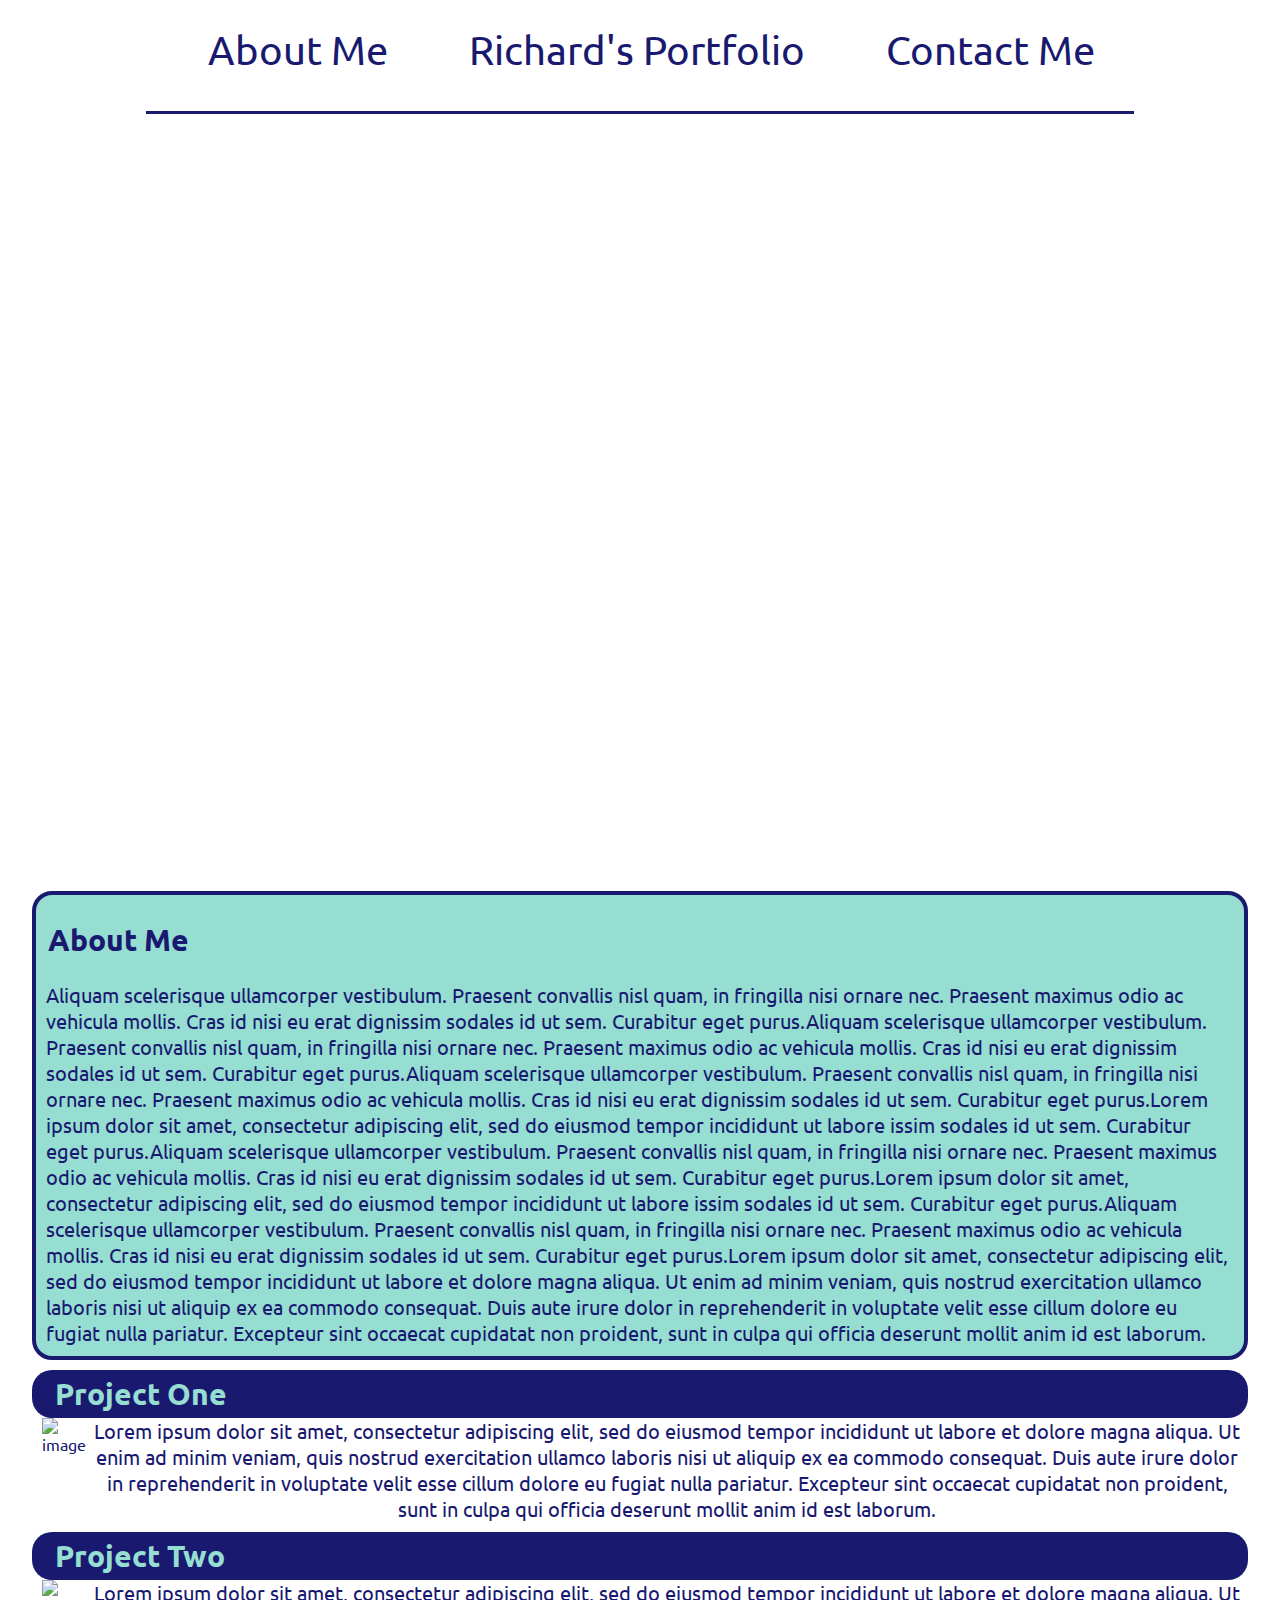
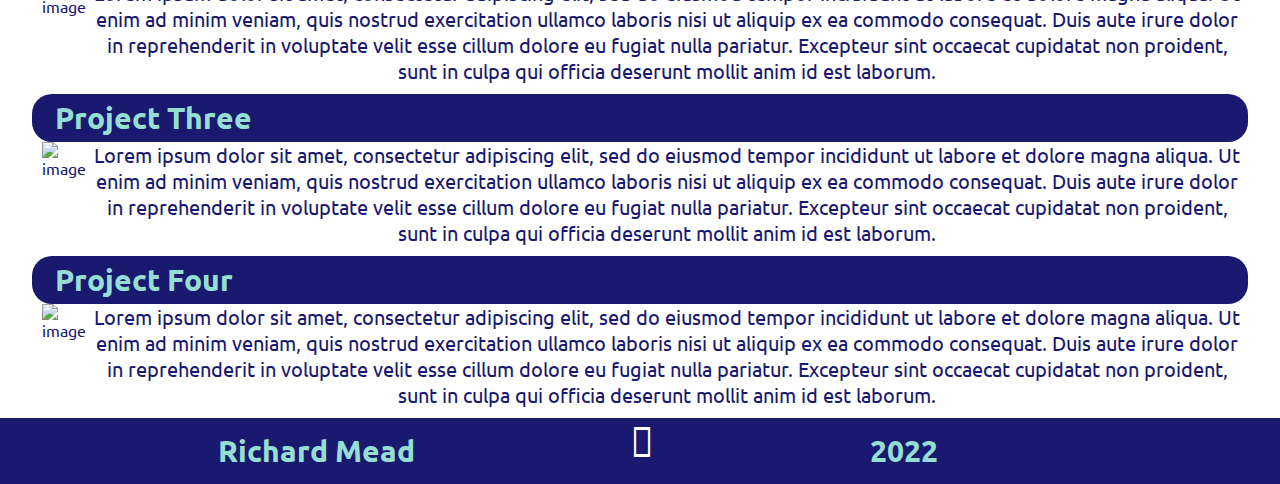
==== commit 6ffa16a4: "Changes from Ash's review" ====
--- a/Portfolio2.html
+++ b/Portfolio2.html
@@ -2,94 +2,81 @@
 <html lang="en">
   <head>
     <meta charset="utf-8">
-	<meta name="viewport" content="width=device-width, initial-scale=1.0"> 
-	<link rel="stylesheet" href="portfolio2.css" type="text/css">
-	<link rel="preconnect" href="https://fonts.googleapis.com">
-	<link rel="preconnect" href="https://fonts.gstatic.com" crossorigin>
-	<link <link rel="preconnect" href="https://fonts.googleapis.com">
-	<link rel="preconnect" href="https://fonts.gstatic.com" crossorigin>
-	<link href="https://fonts.googleapis.com/css2?family=Ubuntu:wght@300;400;500;700&display=swap" rel="stylesheet">
-	<script src="https://kit.fontawesome.com/2341878589.js" crossorigin="anonymous"></script>
-	
+    <meta name="viewport" content="width=device-width, initial-scale=1.0">
+    <link rel="stylesheet" href="portfolio2.css" type="text/css">
+    <link rel="preconnect" href="https://fonts.googleapis.com">
+    <link rel="preconnect" href="https://fonts.gstatic.com" crossorigin>
+    <link rel="preconnect" href="https://fonts.googleapis.com">
+    <link rel="preconnect" href="https://fonts.gstatic.com" crossorigin>
+    <link href="https://fonts.googleapis.com/css2?family=Ubuntu:wght@300;400;500;700&display=swap" rel="stylesheet">
+    <script src="https://kit.fontawesome.com/2341878589.js" crossorigin="anonymous"></script>
     <title>Richard's Portfolio'</title>
   </head>
-
-<body>
-  <header>
-  	 <nav class= "container">
-		<div class="links">
-    		<a href="#about">About Me</a>
-    		<a href="#portfolio">Richard's Portfolio</a>
-			<a href="#contact">Contact Me</a>
-		</div>
-    </nav>
-  </header>
-  
-  
-
-	 
-<main>
-	<div class="aboutme" id="about">
-		<h2>About Me</h2>
-	    <p>Aliquam scelerisque ullamcorper vestibulum. Praesent convallis nisl quam, in fringilla nisi ornare nec. Praesent maximus odio ac vehicula mollis. Cras id nisi eu erat dignissim sodales id ut sem. Curabitur eget purus.Aliquam scelerisque ullamcorper vestibulum. Praesent convallis nisl quam, in fringilla nisi ornare nec. Praesent maximus odio ac vehicula mollis. Cras id nisi eu erat dignissim sodales id ut sem. Curabitur eget purus.Aliquam scelerisque ullamcorper vestibulum. Praesent convallis nisl quam, in fringilla nisi ornare nec. Praesent maximus odio ac vehicula mollis. Cras id nisi eu erat dignissim sodales id ut sem. Curabitur eget purus.
-		</p>
-	</div>
-	 
-</main>
-	<div class=portfolio id="portfolio">
-		<h2>Project One</h2>
-	<div>	
-		<img class="one"src=https://image.shutterstock.com/image-vector/ui-image-placeholder-wireframes-apps-260nw-1037719204.jpg alt="image">
-		<p>Lorem ipsum dolor sit amet, consectetur adipiscing elit, sed do eiusmod tempor incididunt ut labore et dolore magna aliqua. Ut enim ad minim veniam, quis nostrud exercitation ullamco laboris nisi ut aliquip ex ea commodo consequat. Duis aute irure dolor in reprehenderit in voluptate velit esse cillum dolore eu fugiat nulla pariatur. Excepteur sint occaecat cupidatat non proident, sunt in culpa qui officia deserunt mollit anim id est laborum.
-		</p>
-	</div>
-	</div>
-
-	<div class=portfolio>
-		<h2>Project Two</h2>
-	<div>
-		<img class="one"src=https://image.shutterstock.com/image-vector/ui-image-placeholder-wireframes-apps-260nw-1037719204.jpg alt="image">
-		<p>Lorem ipsum dolor sit amet, consectetur adipiscing elit, sed do eiusmod tempor incididunt ut labore et dolore magna aliqua. Ut enim ad minim veniam, quis nostrud exercitation ullamco laboris nisi ut aliquip ex ea commodo consequat. Duis aute irure dolor in reprehenderit in voluptate velit esse cillum dolore eu fugiat nulla pariatur. Excepteur sint occaecat cupidatat non proident, sunt in culpa qui officia deserunt mollit anim id est laborum.
-		</p>
-	</div>
-	</div>
- 
- 	<div class=portfolio>
- 		<h2>Project Three</h2>
- 		<div>
-			<img class="one"src=https://image.shutterstock.com/image-vector/ui-image-placeholder-wireframes-apps-260nw-1037719204.jpg alt="image">
-			<p>Lorem ipsum dolor sit amet, consectetur adipiscing elit, sed do eiusmod tempor incididunt ut labore et dolore magna aliqua. Ut enim ad minim veniam, quis nostrud exercitation ullamco laboris nisi ut aliquip ex ea commodo consequat. Duis aute irure dolor in reprehenderit in voluptate velit esse cillum dolore eu fugiat nulla pariatur. Excepteur sint occaecat cupidatat non proident, sunt in culpa qui officia deserunt mollit anim id est laborum.
-			</p>
- 		</div>
- 	</div>
- 
- 	<div class=portfolio>
- 		<h2>Project Four</h2>
- 	<div>
-		<img class="one"src=https://image.shutterstock.com/image-vector/ui-image-placeholder-wireframes-apps-260nw-1037719204.jpg alt="image">
-		<p>Lorem ipsum dolor sit amet, consectetur adipiscing elit, sed do eiusmod tempor incididunt ut labore et dolore magna aliqua. Ut enim ad minim veniam, quis nostrud exercitation ullamco laboris nisi ut aliquip ex ea commodo consequat. Duis aute irure dolor in reprehenderit in voluptate velit esse cillum dolore eu fugiat nulla pariatur. Excepteur sint occaecat cupidatat non proident, sunt in culpa qui officia deserunt mollit anim id est laborum.
-		</p>
- 	</div>
- 	</div>
-
-<div class="contactme" id="contact">
-	<div class="logos">
-		<a href="https:www.linkedin.com/in/richardmeaduk"><i class="fa-brands fa-linkedin"></i></a>
-		<a href="mailto:richard.mead@hotmail.co.uk"><i class="fa-solid fa-envelope"></i></a>
-		<a href="https://github.com/Mead-y"><i class="fa-brands fa-github"></i></a>
-	</div>
-</div>
-
-<footer>
-	<div>
-		<h2>Richard Mead</h2>
-	</div>
-	<div>
-		<a href="#top"><i class="fa-solid fa-angle-up"></i></a>
+  <body>
+    <header>
+      <nav class= "container">
+        <div class="links">
+          <a href="#about">About Me</a>
+          <a href="#portfolio">Richard's Portfolio</a>
+          <a href="#contact">Contact Me</a>
+        </div>
+      </nav>
+    </header>
+    <main>
+      <div class="aboutme" id="about">
+        <h2>About Me</h2>
+        <p>Aliquam scelerisque ullamcorper vestibulum. Praesent convallis nisl quam, in fringilla nisi ornare nec. Praesent maximus odio ac vehicula mollis. Cras id nisi eu erat dignissim sodales id ut sem. Curabitur eget purus.Aliquam scelerisque ullamcorper vestibulum. Praesent convallis nisl quam, in fringilla nisi ornare nec. Praesent maximus odio ac vehicula mollis. Cras id nisi eu erat dignissim sodales id ut sem. Curabitur eget purus.Aliquam scelerisque ullamcorper vestibulum. Praesent convallis nisl quam, in fringilla nisi ornare nec. Praesent maximus odio ac vehicula mollis. Cras id nisi eu erat dignissim sodales id ut sem. Curabitur eget purus.Lorem ipsum dolor sit amet, consectetur adipiscing elit, sed do eiusmod tempor incididunt ut labore issim sodales id ut sem. Curabitur eget purus.Aliquam scelerisque ullamcorper vestibulum. Praesent convallis nisl quam, in fringilla nisi ornare nec. Praesent maximus odio ac vehicula mollis. Cras id nisi eu erat dignissim sodales id ut sem. Curabitur eget purus.Lorem ipsum dolor sit amet, consectetur adipiscing elit, sed do eiusmod tempor incididunt ut labore issim sodales id ut sem. Curabitur eget purus.Aliquam scelerisque ullamcorper vestibulum. Praesent convallis nisl quam, in fringilla nisi ornare nec. Praesent maximus odio ac vehicula mollis. Cras id nisi eu erat dignissim sodales id ut sem. Curabitur eget purus.Lorem ipsum dolor sit amet, consectetur adipiscing elit, sed do eiusmod tempor incididunt ut labore et dolore magna aliqua. Ut enim ad minim veniam, quis nostrud exercitation ullamco laboris nisi ut aliquip ex ea commodo consequat. Duis aute irure dolor in reprehenderit in voluptate velit esse cillum dolore eu fugiat nulla pariatur. Excepteur sint occaecat cupidatat non proident, sunt in culpa qui officia deserunt mollit anim id est laborum.
+      </div>
+      <div class=portfolio id="portfolio">
+        <h2>Project One</h2>
+        <div>
+          <img class="one"src=https://image.shutterstock.com/image-vector/ui-image-placeholder-wireframes-apps-260nw-1037719204.jpg alt="image">
+          <p>Lorem ipsum dolor sit amet, consectetur adipiscing elit, sed do eiusmod tempor incididunt ut labore et dolore magna aliqua. Ut enim ad minim veniam, quis nostrud exercitation ullamco laboris nisi ut aliquip ex ea commodo consequat. Duis aute irure dolor in reprehenderit in voluptate velit esse cillum dolore eu fugiat nulla pariatur. Excepteur sint occaecat cupidatat non proident, sunt in culpa qui officia deserunt mollit anim id est laborum.
+          </p>
+        </div>
+      </div>
+      <div class=portfolio>
+        <h2>Project Two</h2>
+        <div>
+          <img class="one" src=https://image.shutterstock.com/image-vector/ui-image-placeholder-wireframes-apps-260nw-1037719204.jpg alt="image">
+          <p>Lorem ipsum dolor sit amet, consectetur adipiscing elit, sed do eiusmod tempor incididunt ut labore et dolore magna aliqua. Ut enim ad minim veniam, quis nostrud exercitation ullamco laboris nisi ut aliquip ex ea commodo consequat. Duis aute irure dolor in reprehenderit in voluptate velit esse cillum dolore eu fugiat nulla pariatur. Excepteur sint occaecat cupidatat non proident, sunt in culpa qui officia deserunt mollit anim id est laborum.
+          </p>
+        </div>
+      </div>
+      <div class=portfolio>
+        <h2>Project Three</h2>
+        <div>
+          <img class="one"src=https://image.shutterstock.com/image-vector/ui-image-placeholder-wireframes-apps-260nw-1037719204.jpg alt="image">
+          <p>Lorem ipsum dolor sit amet, consectetur adipiscing elit, sed do eiusmod tempor incididunt ut labore et dolore magna aliqua. Ut enim ad minim veniam, quis nostrud exercitation ullamco laboris nisi ut aliquip ex ea commodo consequat. Duis aute irure dolor in reprehenderit in voluptate velit esse cillum dolore eu fugiat nulla pariatur. Excepteur sint occaecat cupidatat non proident, sunt in culpa qui officia deserunt mollit anim id est laborum.
+          </p>
+        </div>
+      </div>
+      <div class=portfolio>
+        <h2>Project Four</h2>
+        <div>
+          <img class="one"src=https://image.shutterstock.com/image-vector/ui-image-placeholder-wireframes-apps-260nw-1037719204.jpg alt="image">
+          <p>Lorem ipsum dolor sit amet, consectetur adipiscing elit, sed do eiusmod tempor incididunt ut labore et dolore magna aliqua. Ut enim ad minim veniam, quis nostrud exercitation ullamco laboris nisi ut aliquip ex ea commodo consequat. Duis aute irure dolor in reprehenderit in voluptate velit esse cillum dolore eu fugiat nulla pariatur. Excepteur sint occaecat cupidatat non proident, sunt in culpa qui officia deserunt mollit anim id est laborum.
+          </p>
+        </div>
+      </div>
+    </main>
+    <div class="contactme" id="contact">
+      <div class="logos">
+        <a href="https:www.linkedin.com/in/richardmeaduk"><i class="fa-brands fa-linkedin"></i></a>
+        <a href="mailto:richard.mead@hotmail.co.uk"><i class="fa-solid fa-envelope"></i></a>
+        <a href="https://github.com/Mead-y"><i class="fa-brands fa-github"></i></a>
+      </div>
     </div>
-	<div class="year">
-		<h2>2022</h2>
-	</div>
-</footer>
-</body>
-</html>
+    <footer>
+      <div>
+        <h2>Richard Mead</h2>
+      </div>
+      <div>
+        <a href="#top"><i class="fa-solid fa-angle-up"></i></a>
+      </div>
+      <div class="year">
+        <h2>2022</h2>
+      </div>
+    </footer>
+  </body>
+</html>--- a/portfolio2.css
+++ b/portfolio2.css
@@ -1,188 +1,163 @@
 * {
-	scroll-behavior: smooth;
-    box-sizing: border-box;
-	margin: 0;
-	font-family: ubuntu, sans-serif;
+  scroll-behavior: smooth;
+  box-sizing: border-box;
+  margin: 0;
+  font-family: ubuntu, sans-serif;
+  color:#191970;
 }
 
 body {
-    margin:0px;
-   }
+  margin: 0px;
+}
+
+div.links {
+  background-color: transparent;
+  border-bottom-style: solid;
+  border-bottom-color: #191970;
+  padding: 10px;
+  display: flex;
+  position: absolute;
+  top: 1px;
+}
+
+.links a {
+  display: flex;
+  color: #191970;
+  line-height: 1.5em;
+  padding: 9px 29px 24px 52px;
+  text-decoration: none;
+  height: 90px;
+  font-size: 40px;
+}
+
+.links a:hover {
+  color: #96DED1;
+}
+
+nav.container {
+  width: 100%;
+  background-image: url("https://images.pexels.com/photos/5044497/pexels-photo-5044497.jpeg?auto=compress&cs=tinysrgb&dpr=2&h=750&w=1260");
+  background-repeat: no-repeat;
+  background-size: cover;
+  display: flex;
+  padding-top: 693px;
+  padding-bottom: 188px;
+  justify-content: space-evenly;
+  position: relative;
+}
+
+div.aboutme {
+  border: 4px #191970 solid;
+  border-radius: 20px;
+  background-color: #96DED1;;
+  padding-top: 13px;
+  width: 95%;
+  margin: 10px auto;
+}
+
+h2 {
+  font-size: 30px;
+  padding: 13px 12px;
+  color:#191970;
+}
+
+div.aboutme div {
+  text-align: center;
+  padding-left: 10px;
+}
+
+div.aboutme p {
+  margin: 10px;
+  font-size: 20px;
+}
+
+.portfolio {
+  border-radius: 20px;
+  width: 95%;
+  margin: 10px auto;
+}
+
+.portfolio h2 {
+  padding: 5px 23px;
+  background-color: #191970;
+  border-radius: 20px;
+  color: #96DED1;
+}
+
+.portfolio div {
+  display: flex;
+  padding-left: 10px;
+}
+
+.portfolio p {
+  text-align: center;
+  font-size: 20px;
+}
+
+.contactme h2 {
+  padding: 0px;
+}
+
+.contactme div {
+  display: flex;
+  justify-content: space-around;
+  background-color: #96DED1;
+}
+
+.logos a {
+  color: #0047AB;
+}
+
+.fa-linkedin:before {
+  max-height: 30px;
+  font-size: 70px;
+}
+
+.fa-envelope:before {
+  font-size: 75px;
+}
+
+.fa-github:before {
+  font-size: 75px;
+}
+
+footer {
+  display: flex;
+  background-color: #191970;
+  justify-content: space-evenly;
+  padding-right: 125px;
+}
+
+footer h2 {
+  color: #96DED1;
+  padding: 14px 43px;
+}
+
+.fa-angle-up:before {
+  content: "\f106";
+  color: white;
+  font-size: 40px;
+}
+
+@media screen and (max-width:990px) {
+  .links a {
+    height: 120px;
 	
+  }
   div.links {
-	    background-color:transparent;
-		border-bottom-style: solid;
-		border-bottom-color: Lightgrey;
-		padding: 10px;
-		display: flex;
-		position: absolute;
-		top: 1px;
-		 }
-		
-	.links a{
-		display:inline;
-		color: #7393B3;
-		line-height:1.5em;
-		padding: 9px 29px 24px 52px;
-		text-decoration:none;
-		height:90px;
-		font-size: 40px;
-		
-		
-	}
-	
-	.links a:hover{
-		color:#0047AB;
-		
-	}
-	
-	nav.container {
-		width:100%;
-	    background-image: url("https://images.pexels.com/photos/5044497/pexels-photo-5044497.jpeg?auto=compress&cs=tinysrgb&dpr=2&h=750&w=1260");
-		background-repeat:no-repeat;
-		background-size:cover;
-		display:flex;
-		padding-top: 693px;
-		padding-bottom: 188px;
-		justify-content:space-evenly;
-		position: relative;
-	}
-	
-	
-	div.aboutme {
-	    border: 2px transparent solid;
-	    border-top-color: black;
-	    border-bottom-color: black;
-	    background-color: #AEC6CF;
-	    padding-bottom: 200px;
-	    padding-top: 13px;
-	    width: 95%;
-		margin: 10px auto;
-	}
-		
-	
-	
-	h2 {
-		font-size:30px;
-	    padding: 13px 12px;
-	}
-	
+    width: 100%;
+    flex-direction: column;
+  }
+}
 
-	
-	div.aboutme div {
-		text-align:center;
-		padding-left:10px;
-		
-	}
-	
-	div.aboutme p {
-		margin:10px;
-		font-size:20px;
-	}
-	
-	.portfolio {
-		justify-content:space-between;
-		border:2px black solid;
-		width: 95%;
-		margin: 10px auto;
-		background-color:white;
-	}
-	
-	.portfolio h2 {
-		padding: 0 23px;
-		background-color:#6082B6;
-	}
-	
-	
-	.portfolio div {
-		display:flex;
-		text-align:right;
-		padding-left:10px;
-		width:100%;
-	}
-	
-	.portfolio p {
-		text-align:center;
-		padding:10px 10px;
-		width:100%;
-		font-size:20px;
-	}
-	
-	.contactme h2{
-		padding:0px;
-		
-	}
-	
-	.contactme div{
-		display:flex;
-		justify-content:space-between;
-		
-	}
-	
-	
-	.logos a{
-		color:#0047AB;
-		
-	}
-	
-	.fa-linkedin:before {
-	    content: "\f08c";
-	    max-height:30px;
-		font-size:70px;
-	}
-	
-	.fa-envelope:before {
-	    content: "\f0e0";
-		font-size: 75px;
-	}
+@media screen and (max-width:750px) {
+  footer {
+    padding: 0px;
+  }
+}
 
-	.fa-github:before {
-	    content: "\f09b";
-		font-size:75px;
-		padding-right: 34px;
-	}
-	
-    footer {
-		display:flex;
-		border:2px black solid;
-		background-color:#191970;
-		justify-content:space-evenly;
-		padding-right:125px;
-		
-	}
-	
-	div.logos {
-       padding: 0px 0px 0px 48px;
-	}
-	
-	footer h2{
-		color:#AEC6CF;
-		padding: 14px 43px;
-	}
-	
-	.fa-angle-up:before {
-	    content: "\f106";
-		color:white;
-		font-size: 40px;
-	}
-
-	
-	
-@media screen and (max-width:990px) {
-	.links a {
-		height: 120px;
-	}
-	div.links {
-		width: 100%;
-		flex-direction: column;
-	}
-
-	div.links a{
-		color:black;
-	}
-
-	@media screen and (max-width:700px) {
-		.portfolio div {
-			flex-direction:column;
-		}
-		
+@media screen and (max-width:700px) {
+  .portfolio div {
+    flex-direction: column;
+  }
+}